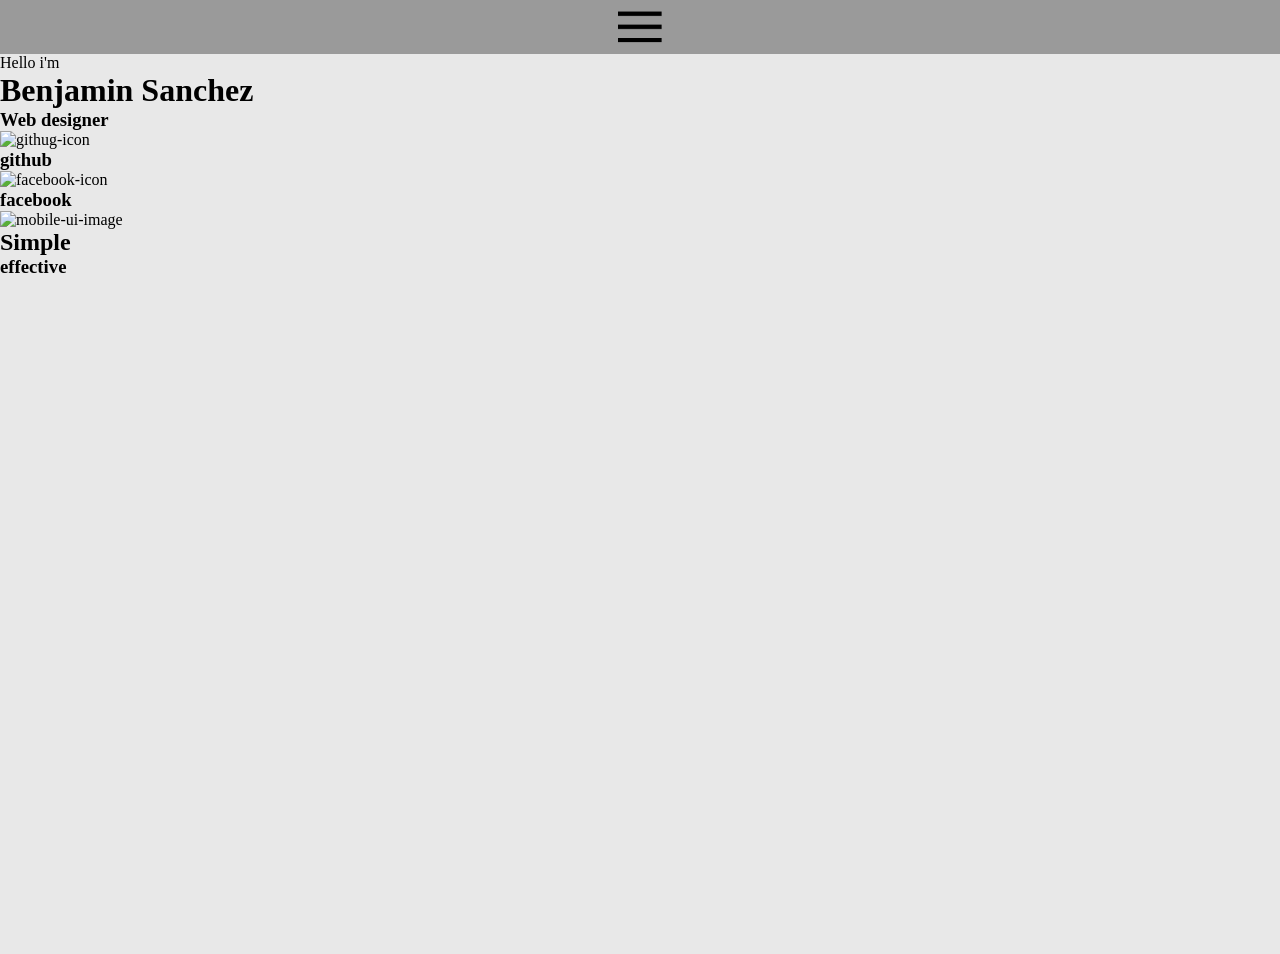
==== index.html @ 198c739f "Set up nav Set up header Added CSS page" ====
<!DOCTYPE html>

<html>
  <head>
    <title>Ben's Portfolio</title>
    <link rel="stylesheet" type="text/css" href="style.css">
  </head>

  <body>

    <!-- navigation -->
    <nav id='navbar'>
      <div id='nav-icon'>
        <img src='./icons/menu-icon.png' alt='menu-icon'/>
      </div>
    </nav>
    <!-- navigation -->

    <!-- header -->
    <header>
      <!-- Holds the header text -->
      <div>
        <p class='light-gray'>Hello i'm</p>
        <h1 class='light-gray'>Benjamin Sanchez</h1>
        <h3 class='black'>Web designer</h3>
      </div>

      <!-- holds the icons and subtext -->
      <div>
        <img alt='githug-icon'/>
        <h3 class='light-gray'>github</h3>

        <img alt='facebook-icon'/>
        <h3 class='light-gray'/>facebook</h3>
      </div>

      <!-- Holds the cell image, and text -->
      <div>
        <img alt='mobile-ui-image'/>
        <!-- subtext -->
        <div>
          <h2 class='dark'>
            Simple
          </h2>
          <h3 class='light-gray'>
            effective
          </h3>
        </div>
      </div>

      <!-- Blue Triangle-->
      <div class='blue-triangle'>
      </div>
    </header>
    <!-- header -->

  </body>
</html>
---- style.css ----
*{
  padding: 0;
  margin: 0;
}

body{
background-color: ##E8E8E8;
}

/* NAVBAR */
#navbar{
  height: 6vh;
  width: 100vw;
  display: flex;

  justify-content: space-around;
  align-items: center;

  background-color: rgba(112, 112, 112, .7);
}

#nav-icon{
  display: inline-block;
  height: 80%;
  padding: 0 5vw;
}

#nav-icon img{
  height: 100%;
}
/* NAVBAR */

/* HEADER */
header{
  height: 100vh;
  width: 100vw;
  background-color: #E8E8E8;
}
/* HEADER */
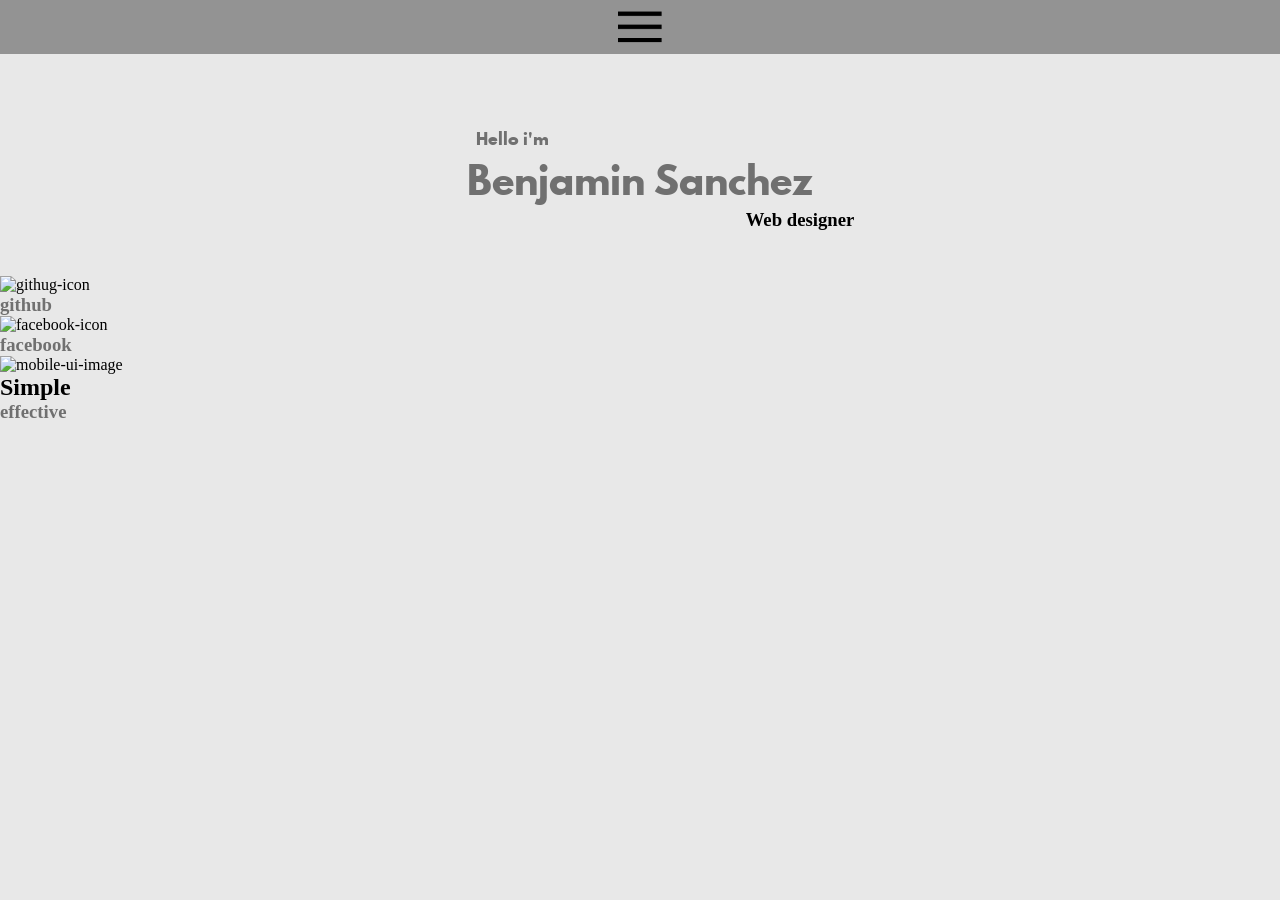
==== commit 2c85a38a: "Added Font -League Spartan" ====
--- a/index.html
+++ b/index.html
@@ -4,6 +4,8 @@
   <head>
     <title>Ben's Portfolio</title>
     <link rel="stylesheet" type="text/css" href="style.css">
+
+    <link >
   </head>
 
   <body>
@@ -20,8 +22,8 @@
     <header>
       <!-- Holds the header text -->
       <div>
-        <p class='light-gray'>Hello i'm</p>
-        <h1 class='light-gray'>Benjamin Sanchez</h1>
+        <p class='league light-gray'>Hello i'm</p>
+        <h1 class='league light-gray'>Benjamin Sanchez</h1>
         <h3 class='black'>Web designer</h3>
       </div>
 
--- a/style.css
+++ b/style.css
@@ -3,15 +3,36 @@
   margin: 0;
 }
 
+@font-face {
+    font-family: 'league_spartanbold';
+    src: url('fonts/league_spartan/leaguespartan-bold-webfont.woff2') format('woff2'),
+         url('leaguespartan-bold-webfont.woff') format('woff');
+    font-weight: normal;
+    font-style: normal;
+}
+
 body{
 background-color: ##E8E8E8;
+margin: 0;
+}
+
+/*fonts*/
+.league{
+  font-family: 'league_spartanbold';
+}
+
+/*color*/
+.light-gray{
+  color: #707070;
 }
 
 /* NAVBAR */
 #navbar{
   height: 6vh;
-  width: 100vw;
+  width: 100%;
   display: flex;
+
+  position: fixed;
 
   justify-content: space-around;
   align-items: center;
@@ -33,7 +54,30 @@
 /* HEADER */
 header{
   height: 100vh;
-  width: 100vw;
+  width: 100%;
   background-color: #E8E8E8;
 }
+
+  /* Header first section */
+header div:nth-child(1){
+  padding-top: 14vh;
+  padding-left: 2vw;
+  padding-right: 2vw;
+  text-align: center;
+
+  margin-bottom: 5vh;
+}
+
+header div:nth-child(1) h1{
+  font-size: 2.3rem;
+}
+
+header div:nth-child(1) p{
+  padding-right: 20vw;
+}
+
+header div:nth-child(1) h3{
+  padding-left: 25vw;
+}
+
 /* HEADER */
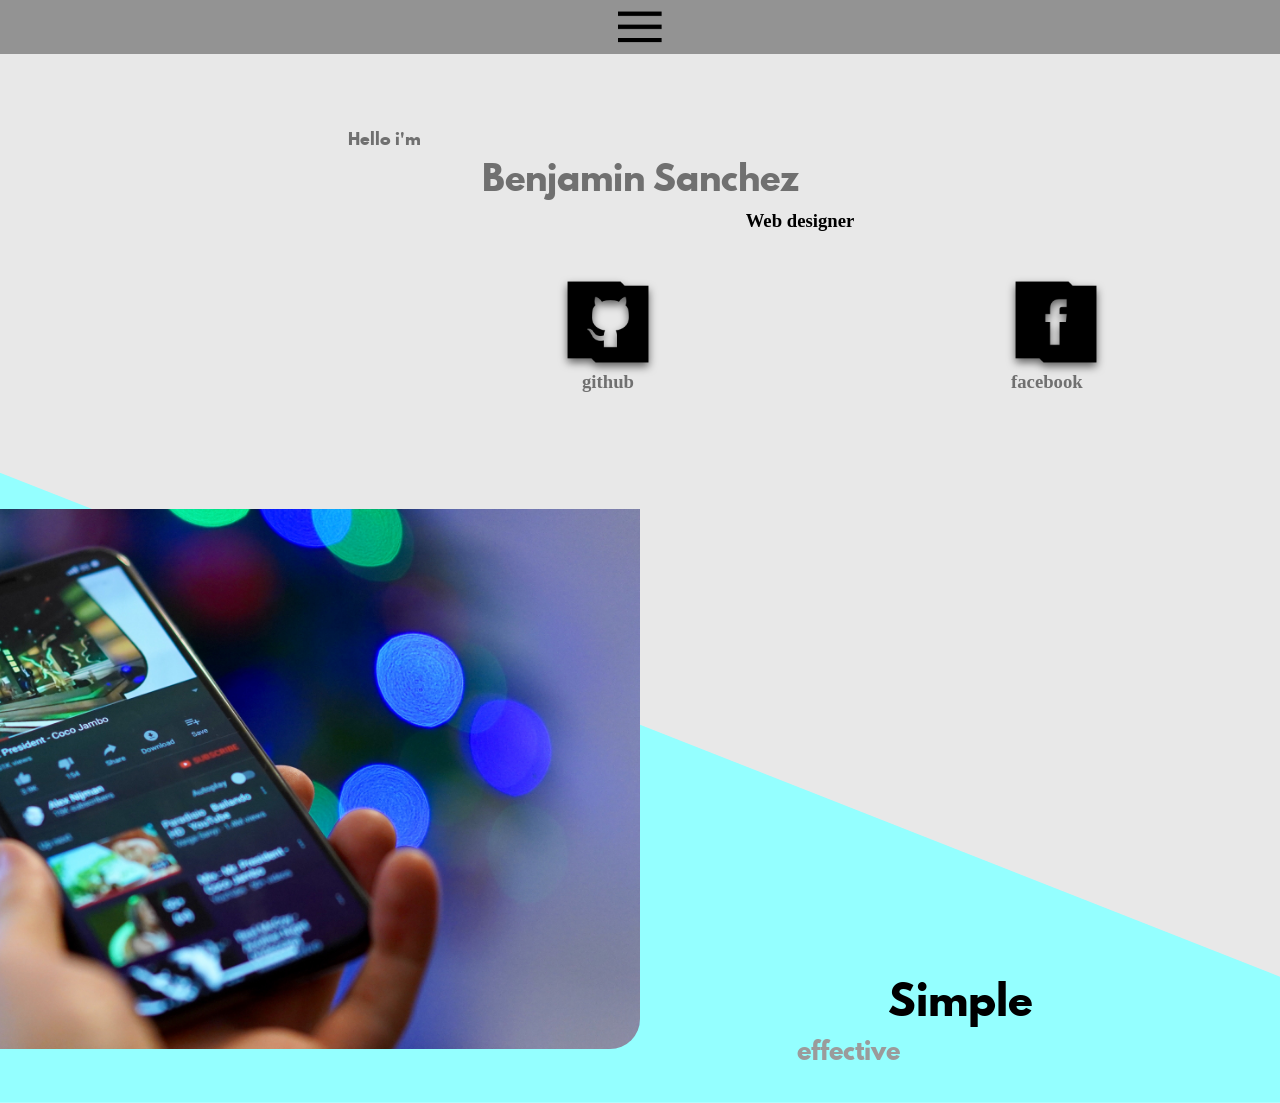
==== commit 2c71b63f: "Added icons Added image Finished first section" ====
--- a/index.html
+++ b/index.html
@@ -21,38 +21,46 @@
     <!-- header -->
     <header>
       <!-- Holds the header text -->
-      <div>
+      <div id='front-text'>
         <p class='league light-gray'>Hello i'm</p>
         <h1 class='league light-gray'>Benjamin Sanchez</h1>
         <h3 class='black'>Web designer</h3>
       </div>
 
       <!-- holds the icons and subtext -->
-      <div>
-        <img alt='githug-icon'/>
-        <h3 class='light-gray'>github</h3>
+      <div id='icon-container'>
+        <div class='icon github-icon'>
+          <img src='./icons/github-icon.png' alt='githug-icon'/>
+          <h3 class='light-gray'>github</h3>
+        </div>
 
-        <img alt='facebook-icon'/>
-        <h3 class='light-gray'/>facebook</h3>
+        <div class='icon'>
+          <img src='./icons/facebook-icon.png' alt='facebook-icon'/>
+          <h3 class='light-gray facebook-icon'/>facebook</h3>
+        </div>
       </div>
 
       <!-- Holds the cell image, and text -->
-      <div>
-        <img alt='mobile-ui-image'/>
+      <div id='header-image-text'>
+        <!-- Blue Triangle-->
+        <div class='blue-triangle'></div>
+
+        <div id='header-image-container'>
+          <img id='header-image'src='./images/mobile-ui-image.jpg' alt='mobile-ui-image'/>
+        </div>
         <!-- subtext -->
-        <div>
-          <h2 class='dark'>
+        <div id='header-text-container'>
+          <h2 class='league dark'>
             Simple
           </h2>
-          <h3 class='light-gray'>
+          <h3 class='league light-gray'>
             effective
           </h3>
         </div>
+
+
       </div>
 
-      <!-- Blue Triangle-->
-      <div class='blue-triangle'>
-      </div>
     </header>
     <!-- header -->
 
--- a/style.css
+++ b/style.css
@@ -59,7 +59,7 @@
 }
 
   /* Header first section */
-header div:nth-child(1){
+  #front-text{
   padding-top: 14vh;
   padding-left: 2vw;
   padding-right: 2vw;
@@ -68,16 +68,97 @@
   margin-bottom: 5vh;
 }
 
-header div:nth-child(1) h1{
-  font-size: 2.3rem;
+#front-text h1{
+  font-size: 2.1rem;
+  margin-bottom: 0.2em;
 }
 
-header div:nth-child(1) p{
-  padding-right: 20vw;
+#front-text p{
+  padding-right: 40vw;
 }
 
-header div:nth-child(1) h3{
+#front-text h3{
   padding-left: 25vw;
 }
 
+  /*Icons and icon-subtext*/
+#icon-container{
+  display: flex;
+  flex-wrap: wrap;
+
+  flex-direction: row;
+  justify-content: space-around;
+
+  margin-bottom: 5em;
+}
+
+#icon-container img{
+  height: 10vh;
+}
+
+.icon{
+  text-align: center;
+}
+
+.icon img{
+  -webkit-filter: drop-shadow(0px 4px 4px rgba(0,0,0,0.6));
+  filter:         drop-shadow(0px 4px 4px rgba(0,0,0,0.6));
+}
+
+.github-icon{
+  padding-left: 30%;
+}
+
+.facebook-icon{
+  padding-right: 30%;
+}
+
+  /*Mobile UI image*/
+#header-image-text{
+  background-color: #E8E8E8;
+  display: flex;
+}
+#header-image-container{
+  width: 50%; /*Shares width with text*/
+  height: 60vh;
+  overflow: hidden;
+
+  margin-bottom: 4vh;
+  z-index: 0;
+  border-radius: 0px 0px 30px 0px;
+}
+
+#header-image{
+  transform: translate(-40%, 25%) scale(1.6);
+  height: 100%;
+}
+
+#header-text-container{
+  margin-top: 55vh;
+  width: 50%; /*Shares width with image*/
+  text-align: center;
+  font-size: 1.7em;
+  z-index: 0;
+}
+
+#header-text-container h3{
+  font-size: 0.9em;
+  color: #9B9B9B;
+  padding-right: 35%;
+}
+
+#header-image-container{
+  margin-top: 4vh;
+}
+
+.blue-triangle{
+  position: absolute;
+  content:'';
+  width: 100%;
+  height: 70vh;
+  background-color: #94FFFF;
+
+  clip-path: polygon(0 0%, 100% 80%, 100% 100%, 0 100%);
+}
+
 /* HEADER */
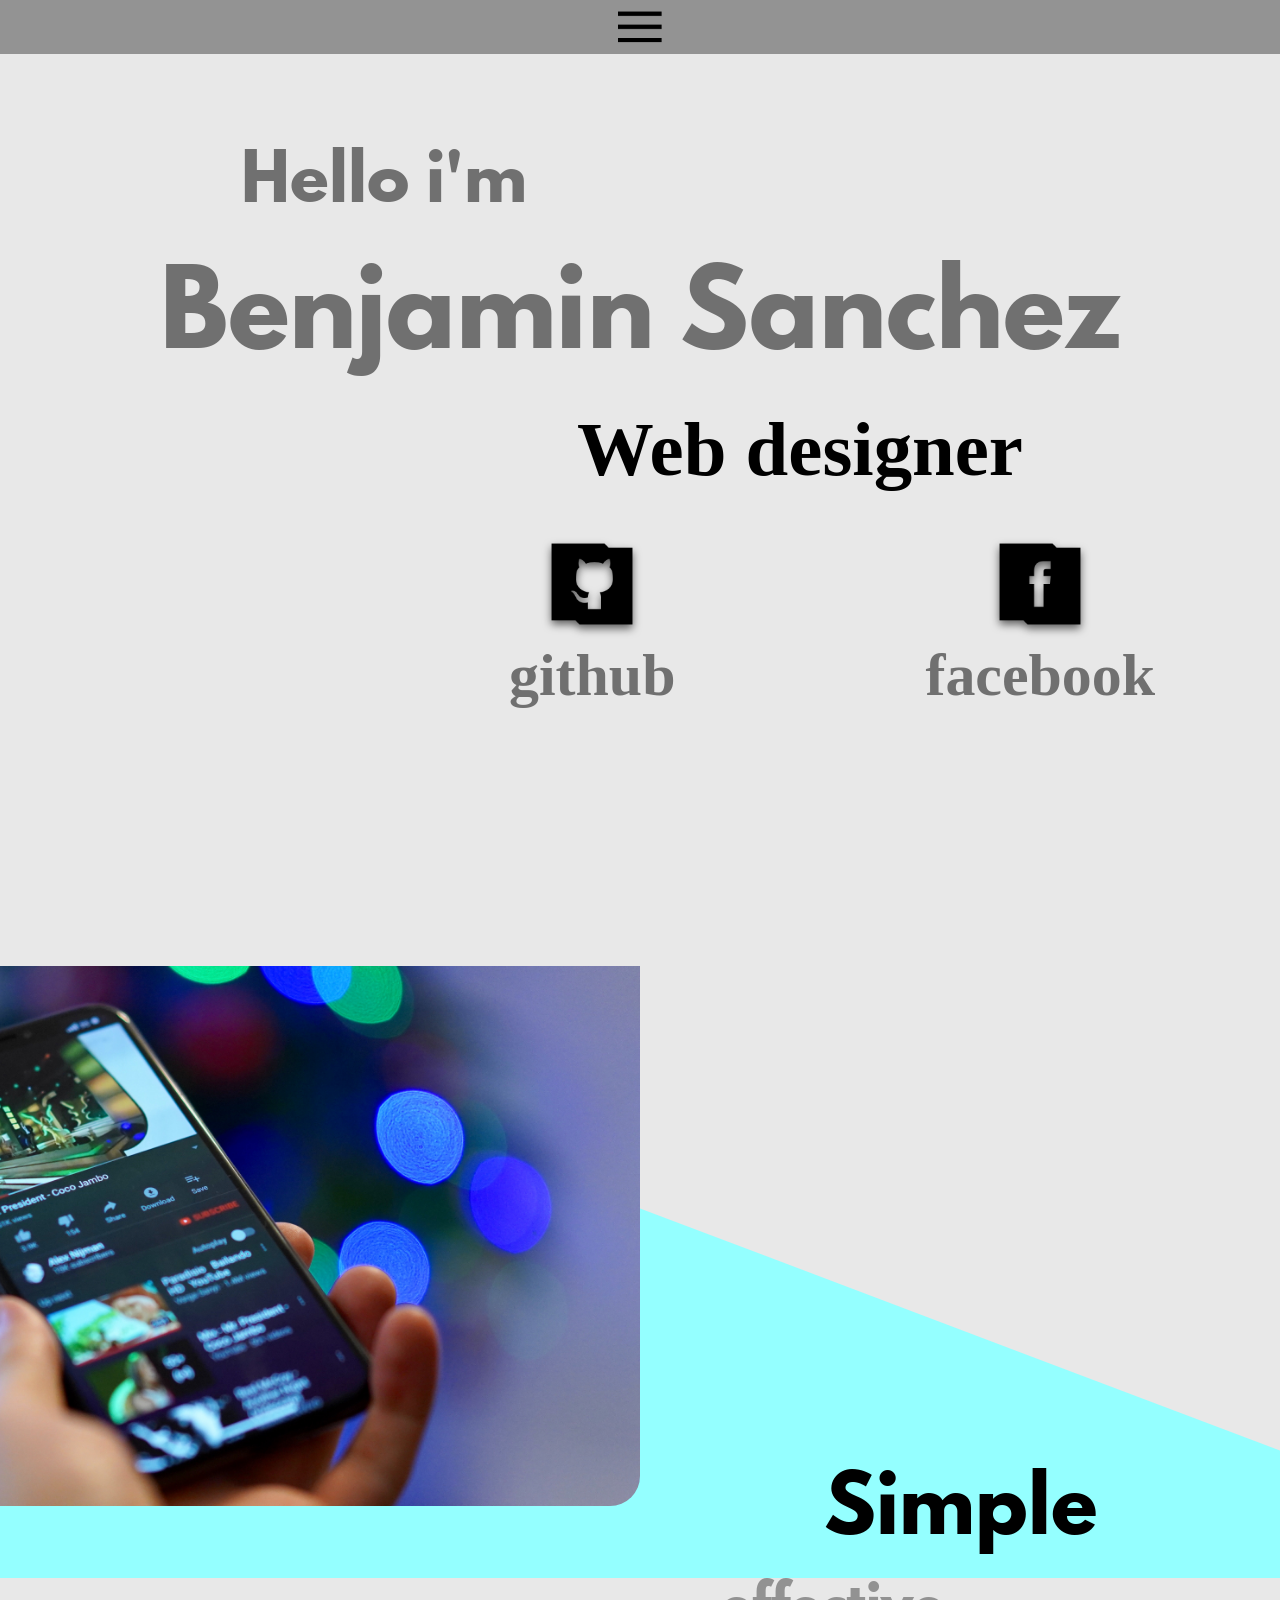
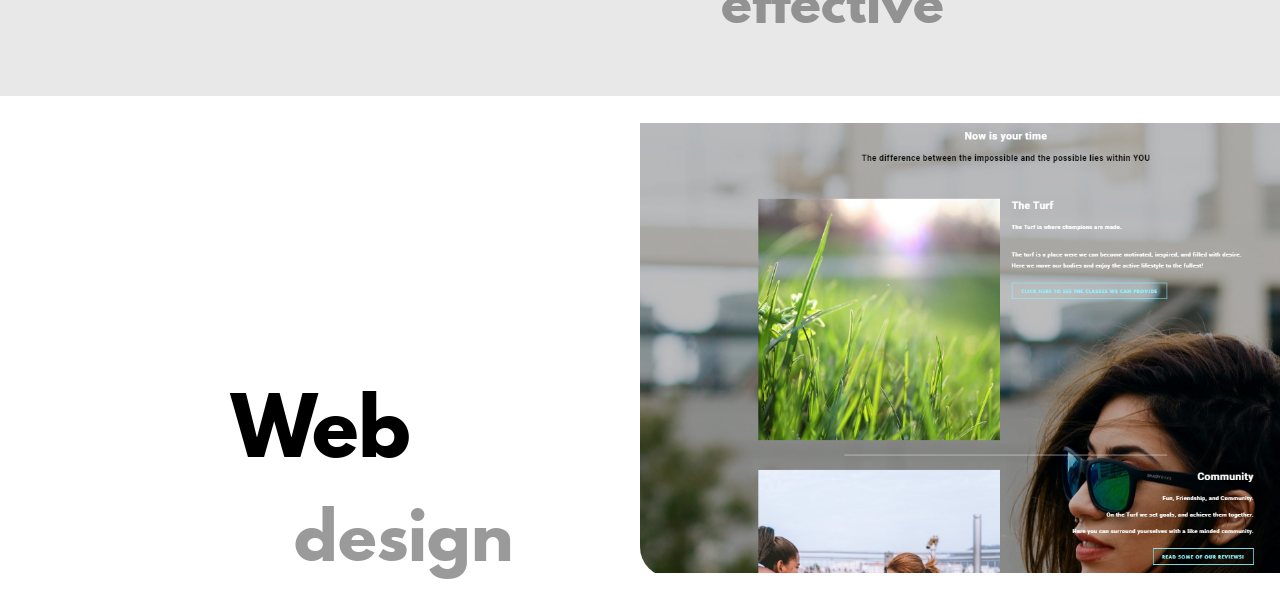
==== commit a65ab4d8: "Finished Second Section Made text more responsive added another image" ====
--- a/index.html
+++ b/index.html
@@ -64,5 +64,20 @@
     </header>
     <!-- header -->
 
+    <section id='second-section'>
+      <div id='second-img-container' >
+        <img src='./images/square-image.png' alt='squarespace-img'>
+      </div>
+
+      <div id='second-section-text-container'>
+        <h2 class='league dark'>
+          Web
+        </h2>
+        <h3 class='league light-gray'>
+          design
+        </h3>
+      </div>
+    </section>
+
   </body>
 </html>
--- a/style.css
+++ b/style.css
@@ -53,7 +53,7 @@
 
 /* HEADER */
 header{
-  height: 100vh;
+  height: 100%;
   width: 100%;
   background-color: #E8E8E8;
 }
@@ -69,15 +69,17 @@
 }
 
 #front-text h1{
-  font-size: 2.1rem;
+  font-size: 8vw;
   margin-bottom: 0.2em;
 }
 
 #front-text p{
+  font-size: 5vw;
   padding-right: 40vw;
 }
 
 #front-text h3{
+  font-size: 6vw;
   padding-left: 25vw;
 }
 
@@ -90,6 +92,8 @@
   justify-content: space-around;
 
   margin-bottom: 5em;
+
+  font-size: 4vw;
 }
 
 #icon-container img{
@@ -117,6 +121,8 @@
 #header-image-text{
   background-color: #E8E8E8;
   display: flex;
+  height: 100%;
+  padding-bottom: 6vh;
 }
 #header-image-container{
   width: 50%; /*Shares width with text*/
@@ -134,31 +140,73 @@
 }
 
 #header-text-container{
-  margin-top: 55vh;
+  margin-top: 53vh;
   width: 50%; /*Shares width with image*/
   text-align: center;
-  font-size: 1.7em;
+  font-size: 4vw;
   z-index: 0;
 }
 
 #header-text-container h3{
-  font-size: 0.9em;
-  color: #9B9B9B;
-  padding-right: 35%;
-}
-
-#header-image-container{
-  margin-top: 4vh;
+  font-size: 4vw;
+  color: rgba(100, 100, 100, 0.65);
+  padding-right: 40%;
 }
 
 .blue-triangle{
   position: absolute;
   content:'';
   width: 100%;
-  height: 70vh;
+  height: 68vh;
   background-color: #94FFFF;
 
-  clip-path: polygon(0 0%, 100% 80%, 100% 100%, 0 100%);
+  clip-path: polygon(0 0%, 100% calc(100% - 10vw), 100% 100%, 0 100%);
 }
 
 /* HEADER */
+
+/*SECOND SECTION*/
+
+#second-section{
+  display: flex;
+  background-color: white;
+  flex-direction: row-reverse;
+  justify-content: space-between;
+
+  height: 100%;
+}
+
+#second-img-container{
+  width: 50vw;
+  overflow: hidden;
+  border-radius: 0px 0px 0px 30px;
+
+  margin-top: 3vh;
+  margin-bottom: 3vh;
+}
+
+#second-img-container img{
+  height: 50vh;
+
+  transform: translate(calc( -55% + 30vw), 0%);
+}
+
+/* text container */
+#second-section-text-container{
+  text-align: center;
+  padding-top: 30vh;
+}
+
+#second-section-text-container h2{
+  padding-left: 10vw;
+    font-size: 6vw;
+}
+
+#second-section-text-container h3{
+  padding-left: 23vw;
+  font-size: 5vw;
+  color: rgba(100,100,100,0.65);
+}
+
+
+/*SECOND SECTION*/
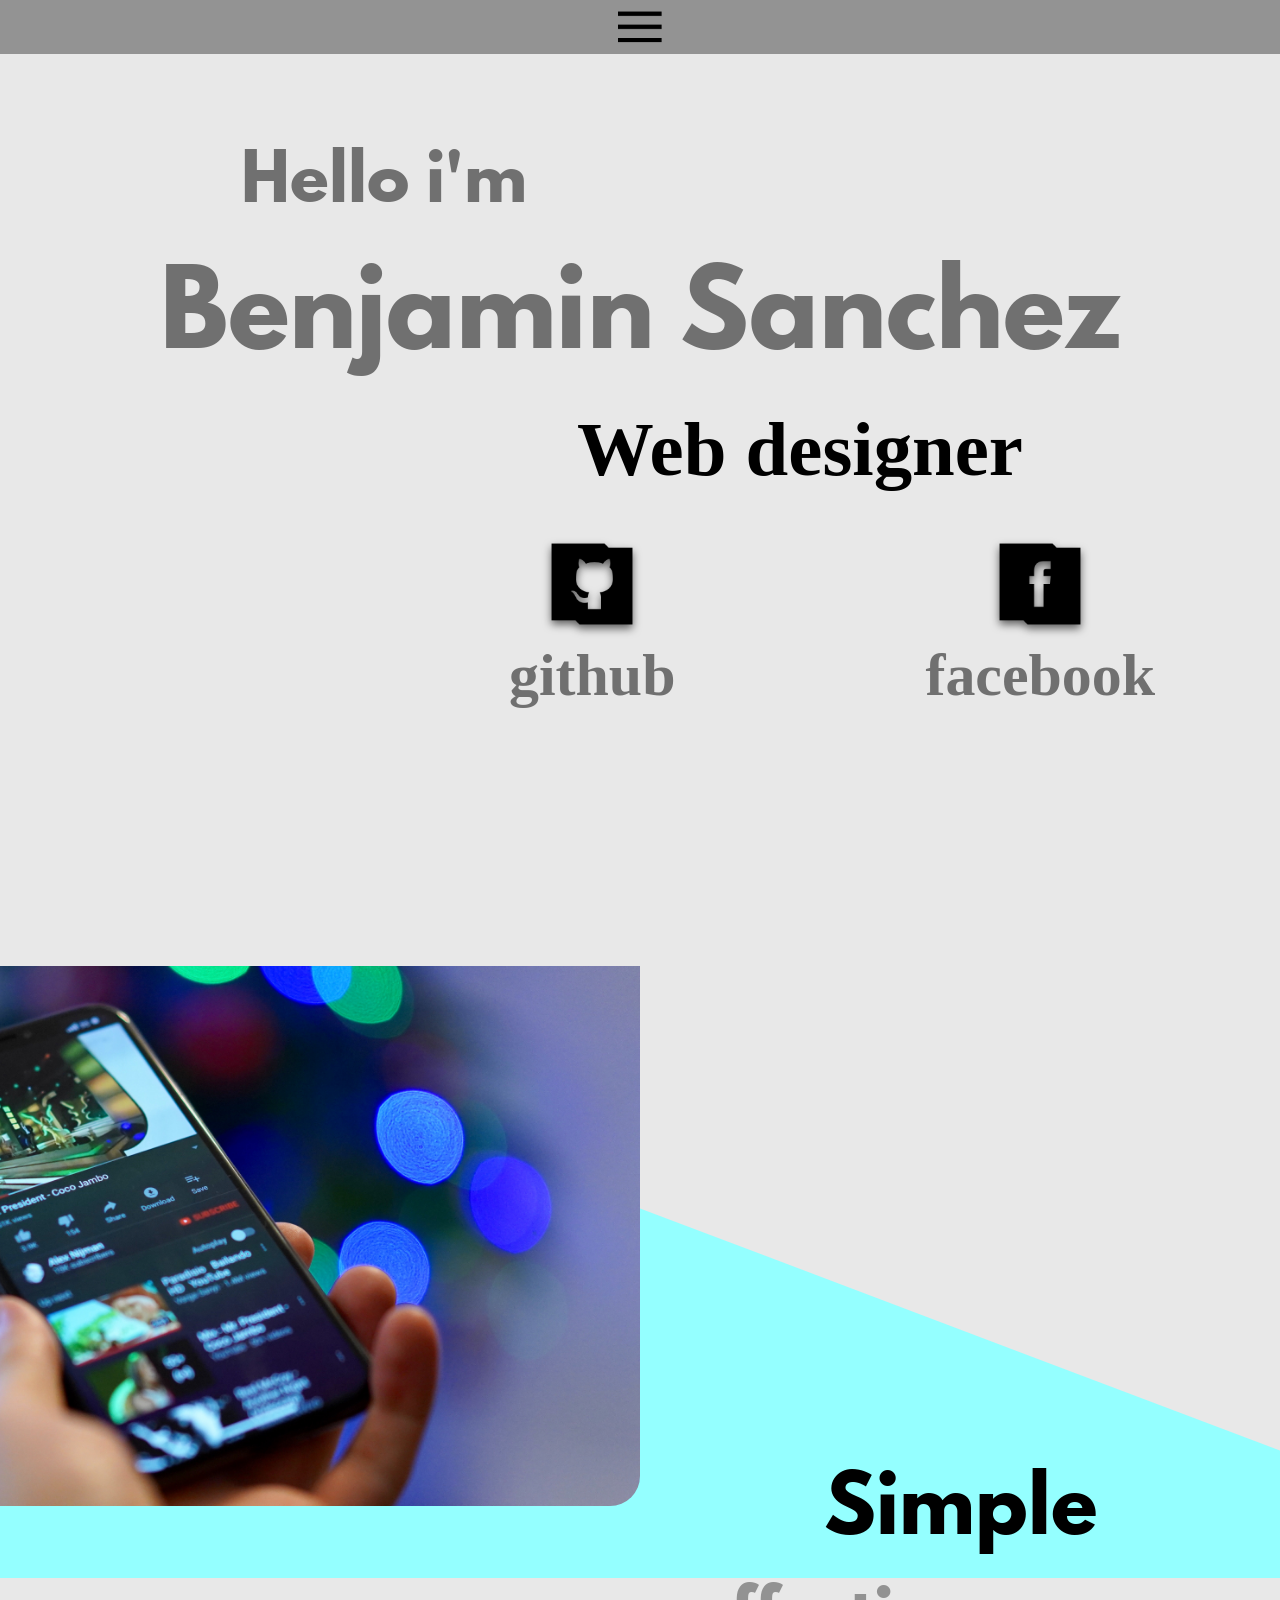
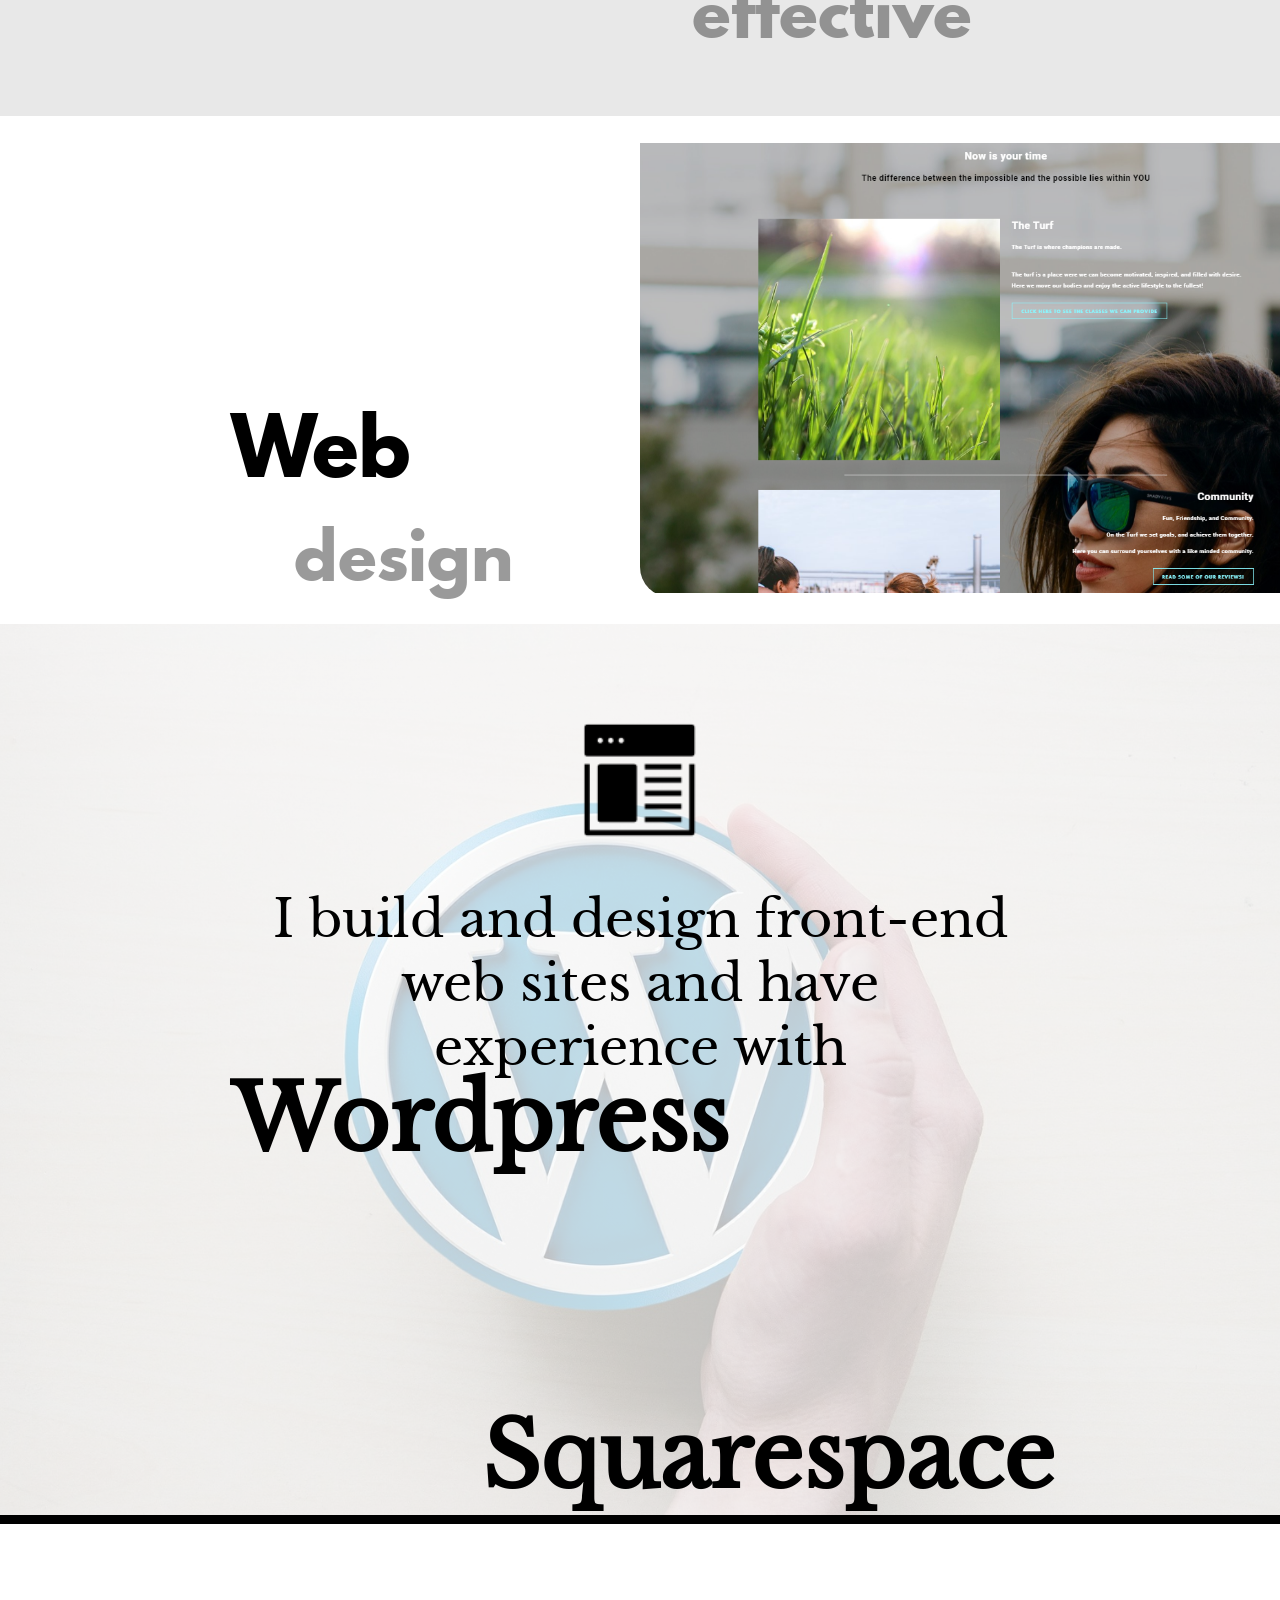
==== commit c80eb921: "Finished the 3rd section -added an icon" ====
--- a/index.html
+++ b/index.html
@@ -79,5 +79,22 @@
       </div>
     </section>
 
+    <section id='exp-section'>
+      <div id='exp-img-text'>
+        <img src='./icons/webpage-icon.png'alt='webpage-icon'/>
+        <p class='libre'>I build and design front-end web sites and have experience with</p>
+      </div>
+
+      <div id='exp-wordpress-squarespace'>
+        <h2 class='libre'>
+          Wordpress
+        </h2>
+
+        <h2 class='libre'>
+          Squarespace
+        </h2>
+      </div>
+    </section>
+
   </body>
 </html>
--- a/style.css
+++ b/style.css
@@ -11,6 +11,15 @@
     font-style: normal;
 }
 
+@font-face {
+    font-family: 'libre_baskervilleregular';
+    src: url('fonts/libre_baskerville/librebaskerville-regular-webfont.woff2') format('woff2'),
+         url('fonts/libre_baskerville/librebaskerville-regular-webfont.woff') format('woff');
+    font-weight: normal;
+    font-style: normal;
+
+}
+
 body{
 background-color: ##E8E8E8;
 margin: 0;
@@ -19,6 +28,10 @@
 /*fonts*/
 .league{
   font-family: 'league_spartanbold';
+}
+
+.libre{
+  font-family: 'libre_baskervilleregular';
 }
 
 /*color*/
@@ -148,7 +161,7 @@
 }
 
 #header-text-container h3{
-  font-size: 4vw;
+  font-size: 5vw;
   color: rgba(100, 100, 100, 0.65);
   padding-right: 40%;
 }
@@ -210,3 +223,57 @@
 
 
 /*SECOND SECTION*/
+
+/*THIRD SECTION*/
+
+#exp-section{
+  background: linear-gradient(
+    rgba(255, 255, 255, 0.75),
+    rgba(255, 255, 255, 0.75)
+    ), url('./images/wordpress-image.jpg');
+    background-position: 46% 50%;
+    background-size: 180vh;
+    background-repeat: no-repeat;
+
+    border-bottom: 1vh solid black;
+
+    display: flex;
+    flex-direction: column;
+    align-items: center;
+    justify-content: space-around;
+    text-align: center;
+    height: 99vh;
+}
+
+#exp-img-text{
+  margin-top: 10vh;
+  width: 60vw;
+}
+
+#exp-img-text img{
+  height: 40%;
+}
+
+#exp-img-text p{
+  margin-top: 4vh;
+  font-size: 4vw;
+}
+
+#exp-wordpress-squarespace{
+  margin-top: 2vh;
+}
+
+#exp-wordpress-squarespace h2:nth-child(1){
+  margin-top: 0vh;
+  padding-right: 25vw;
+  font-size: 7vw;
+}
+
+#exp-wordpress-squarespace h2:nth-child(2){
+  margin-top: 25vh;
+  margin-bottom: 12vh;
+  padding-left: 20vw;
+  font-size: 7vw;
+}
+
+/*THIRD SECTION*/
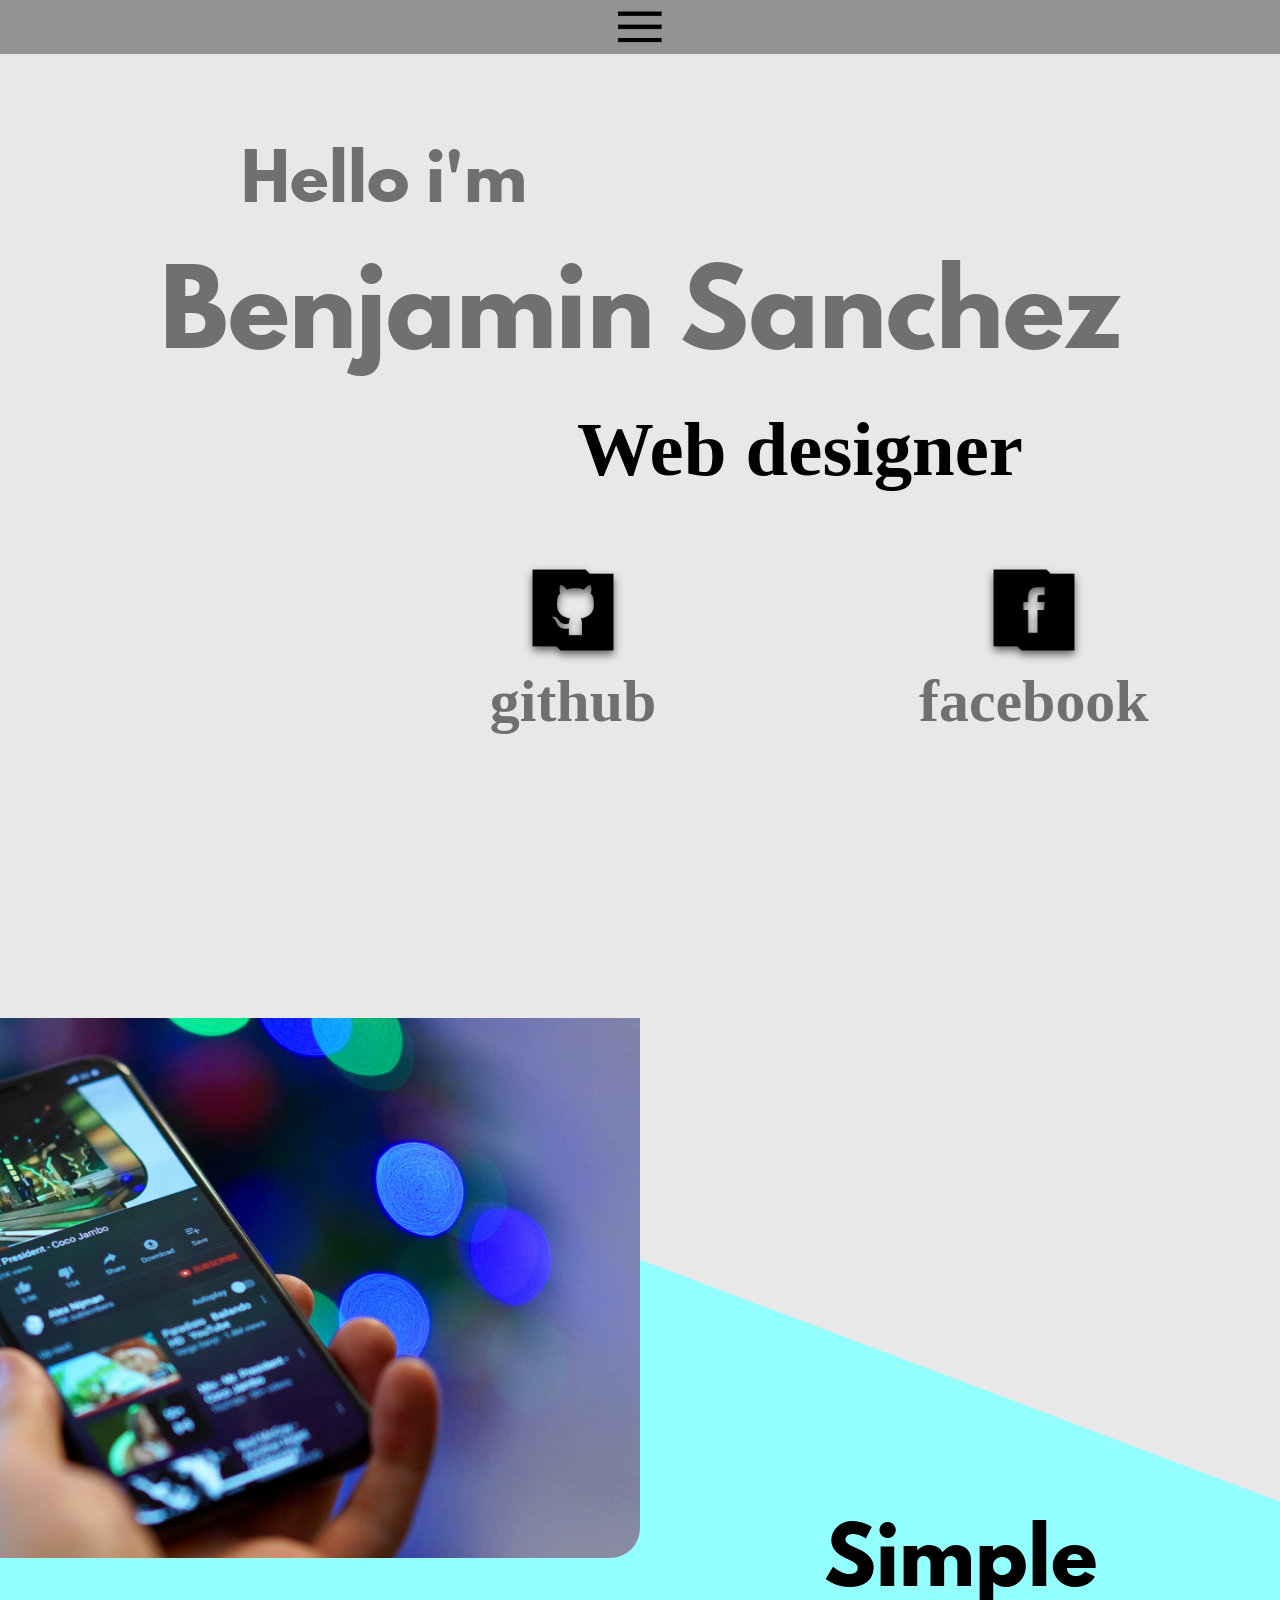
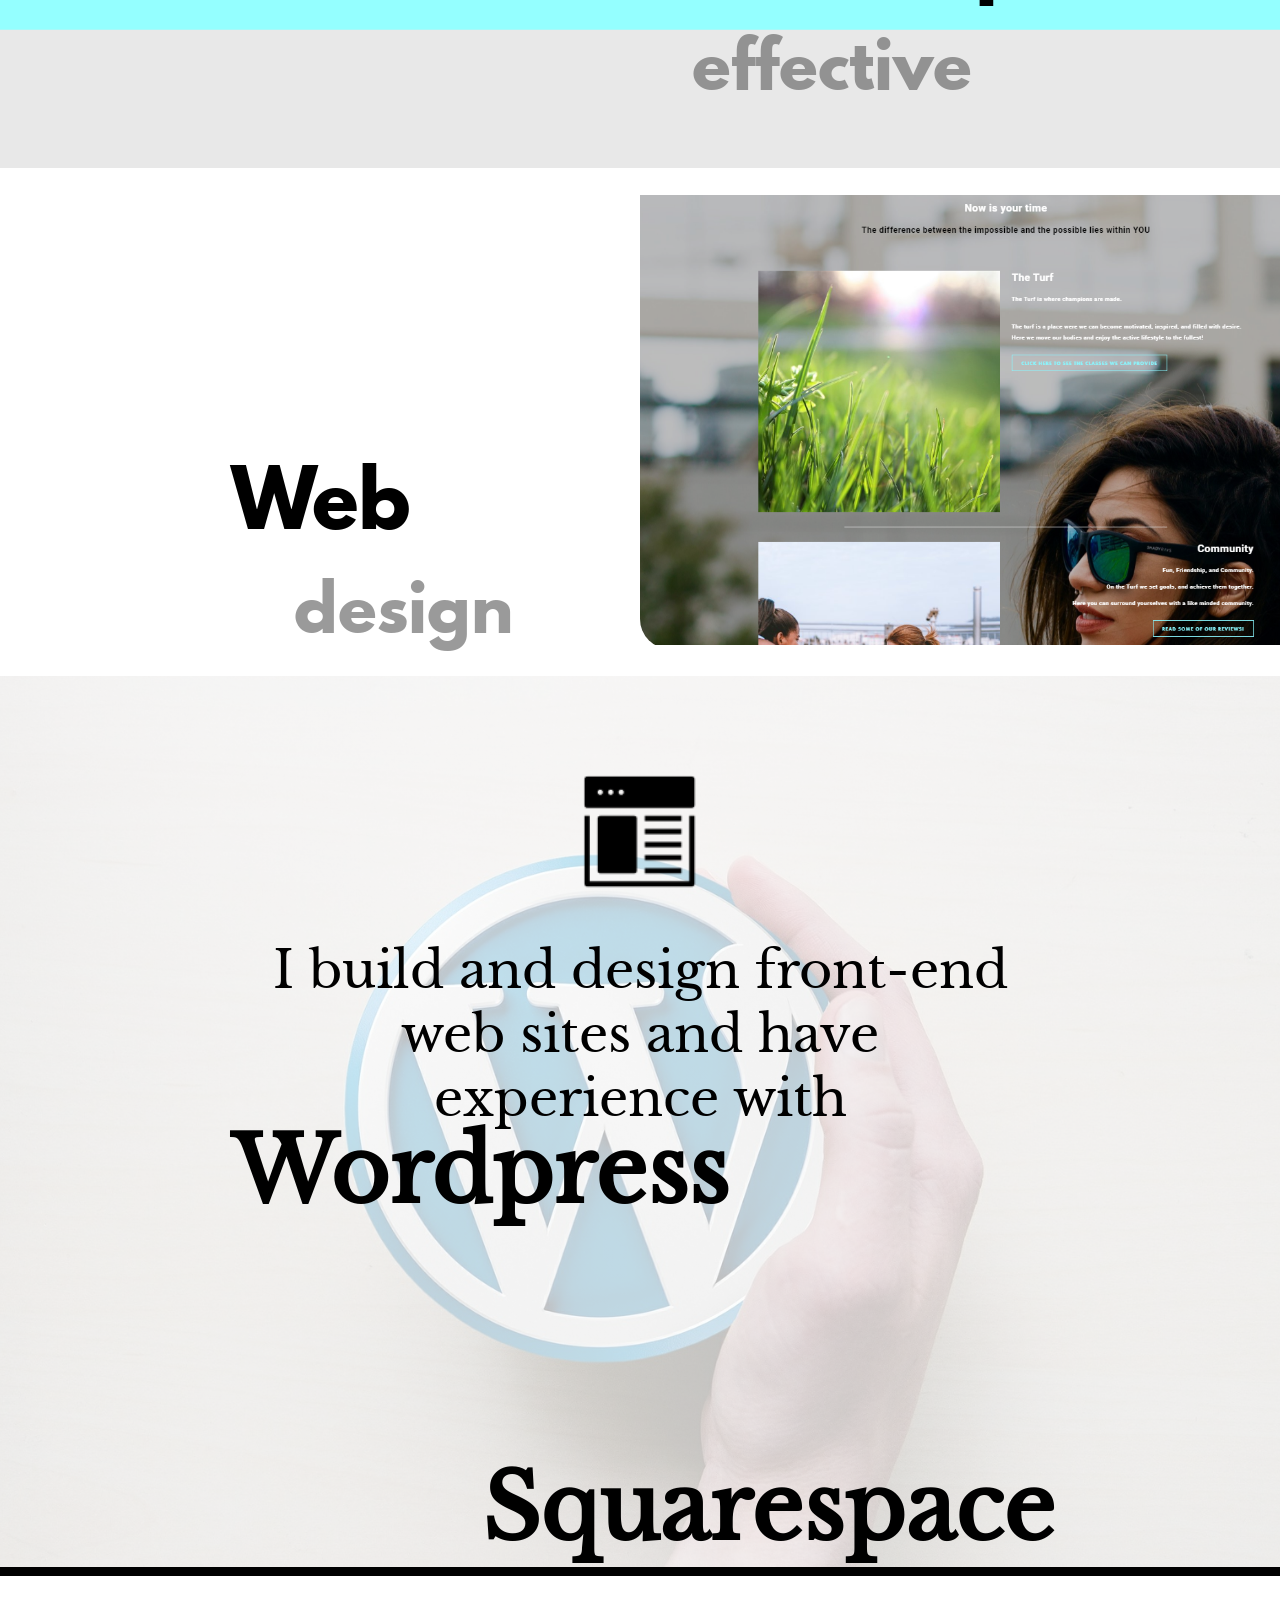
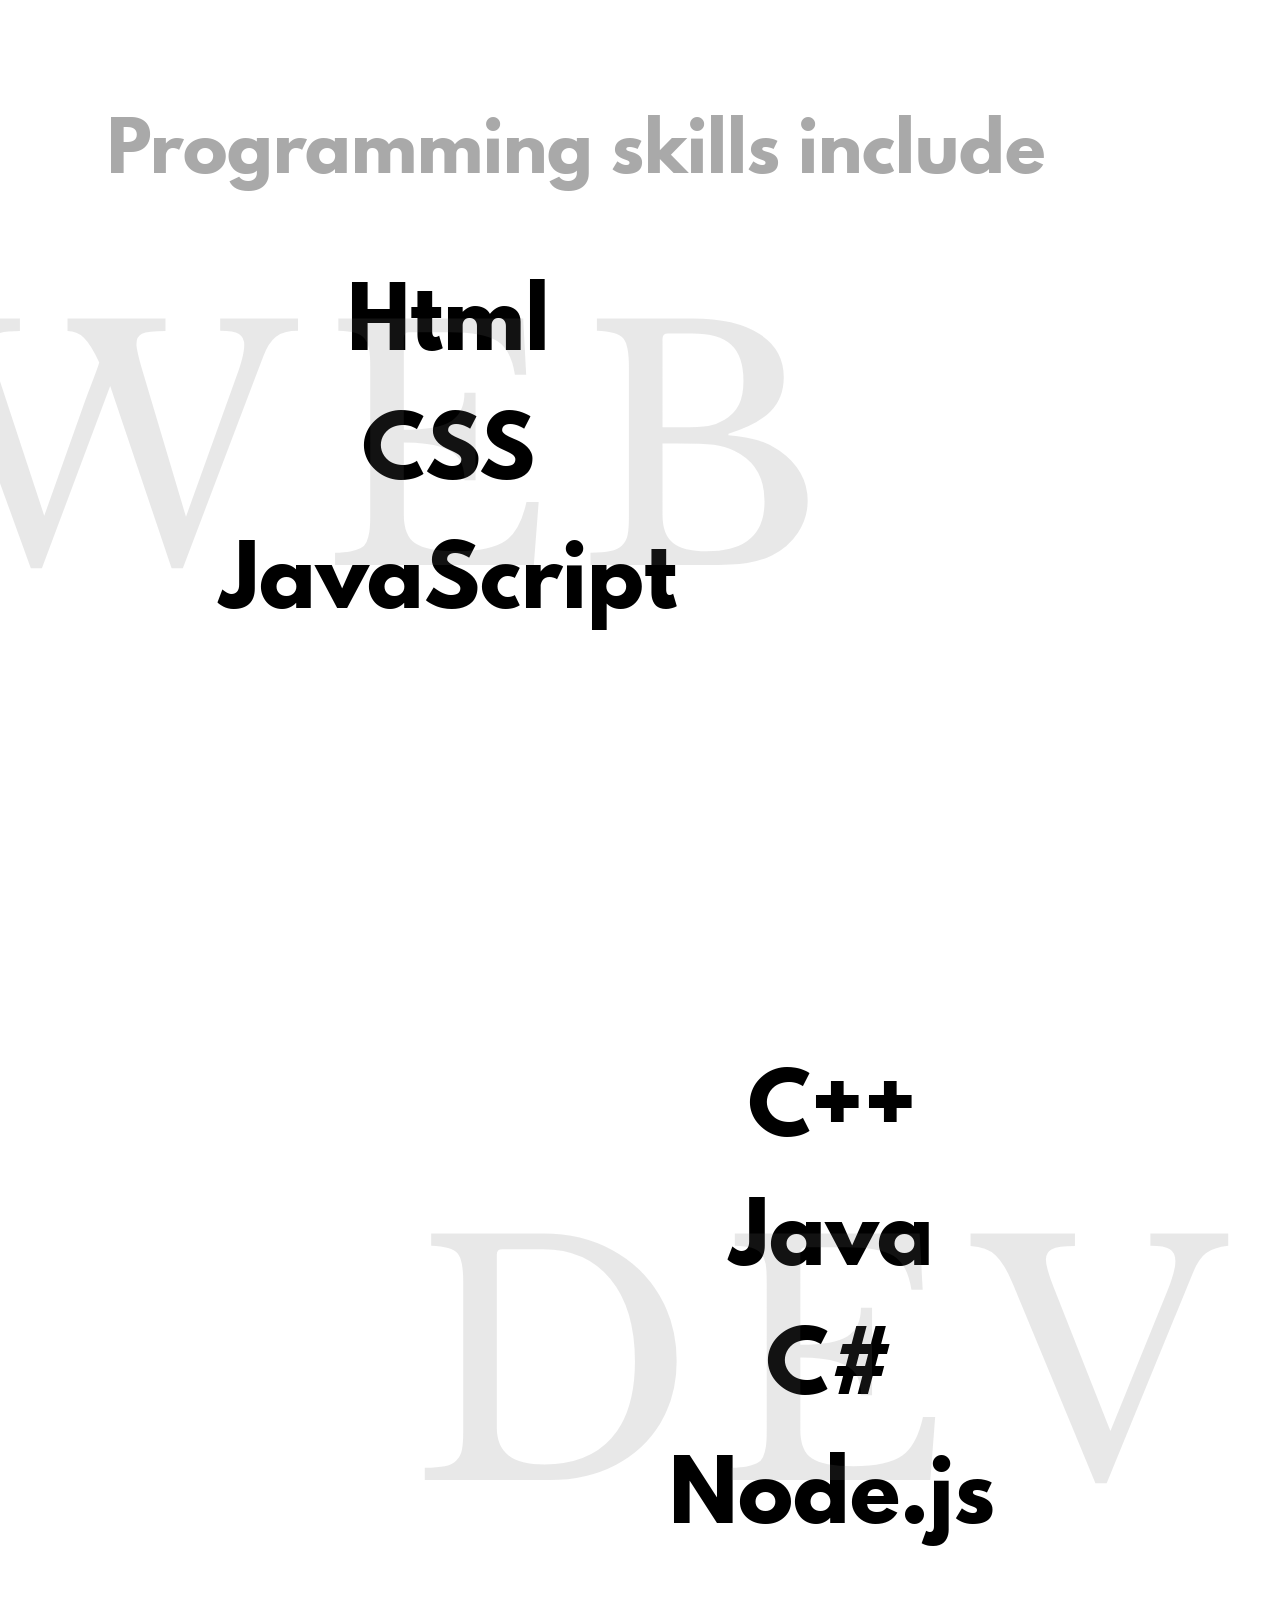
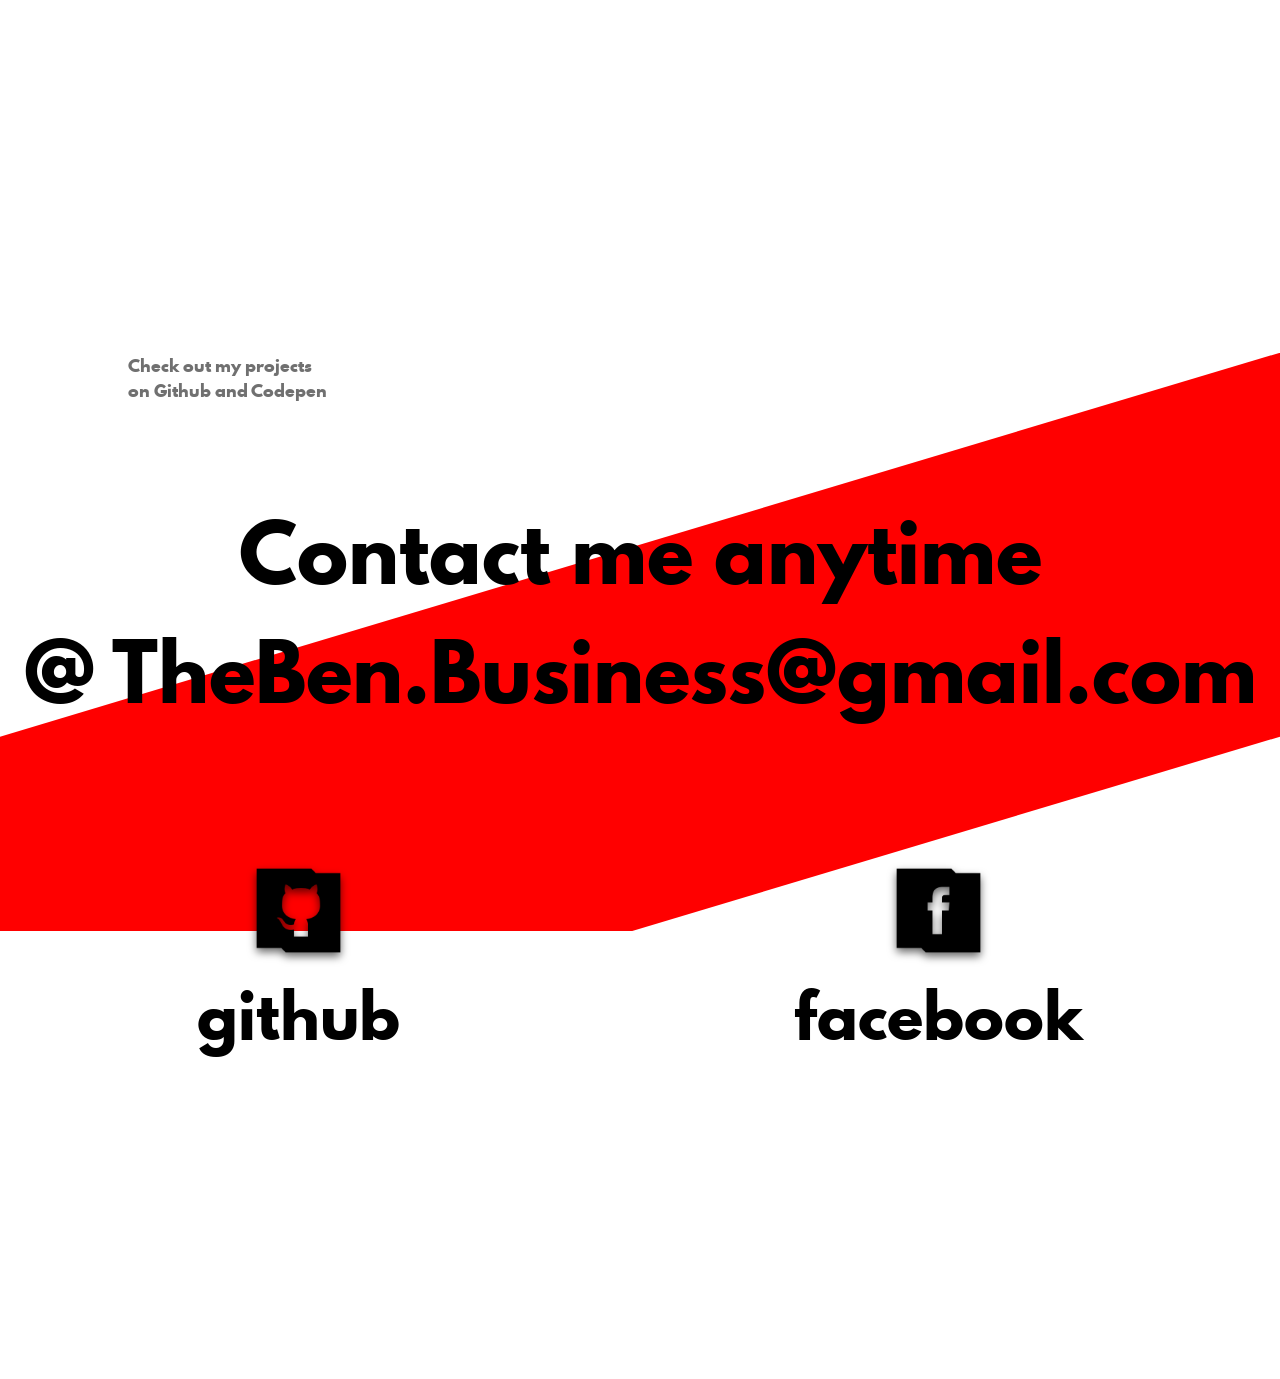
==== commit b223994d: "Finished footer section" ====
--- a/index.html
+++ b/index.html
@@ -96,5 +96,64 @@
       </div>
     </section>
 
+    <!-- FOOTER SECTION !-->
+
+    <section id='footer'>
+
+      <div id='footer-div1'>
+
+
+        <div id='footer-header-text'>
+          <h2 class='league light-gray'>Programming skills include</h2>
+        </div>
+
+        <div id='web-exp'>
+          <h2 class='league'>Html</h2>
+          <h2 class='league'>CSS</h2>
+          <h2 class='league'>JavaScript</h2>
+        </div>
+        <!-- Use ::after to display WEB -->
+
+        <div id='dev-exp'>
+          <h2 class='league'>C++</h2>
+          <h2 class='league'>Java</h2>
+          <h2 class='league'>C#</h2>
+          <h2 class='league'>Node.js</h2>
+        </div>
+        <!-- Use ::after to display DEV -->
+
+      </div>
+
+      <!-- Second div -->
+
+      <div id='div2'>
+        <div class='light-gray league' id='checkout'>
+          <p>Check out my projects</br> on Github and Codepen</p>
+        </div>
+
+        <div class='league' id='contact'>
+          <h2>Contact me anytime </br>@ TheBen.Business@gmail.com</h2>
+        </div>
+        <!-- Red Banner here -->
+        <div class='icon-container' id='footer'>
+          <div class='icon footer-icon'>
+            <img src='./icons/github-icon.png'alt='github-icon'/>
+            <h3 class='league'>github</h3>
+          </div>
+
+          <div class='icon footer-icon'>
+            <img src='./icons/facebook-icon.png' alt='facebook-icon'/>
+            <h3 class='league'>facebook</h3>
+          </div>
+        </div>
+
+
+      </div>
+
+
+    </section>
+
+    <!-- FOOTER SECTION !-->
+
   </body>
 </html>
--- a/style.css
+++ b/style.css
@@ -115,6 +115,7 @@
 
 .icon{
   text-align: center;
+  padding: 2vw;
 }
 
 .icon img{
@@ -277,3 +278,116 @@
 }
 
 /*THIRD SECTION*/
+
+/* FOOTER SECTION */
+
+#footer-div1{
+  display: flex;
+  flex-direction: column;
+  justify-content: center;
+  align-items: center;
+  text-align: center;
+}
+
+#footer-header-text{
+  margin-top: 1vh;
+  margin-bottom: 6vh;
+  margin-right: 10vw;
+  font-size: 3.5vw;
+}
+
+#footer-header-text h2{
+
+  opacity: 0.6;
+}
+
+#web-exp, #dev-exp{
+  font-size: 4.3vw;
+}
+
+#web-exp{
+  margin-right: 30vw;
+}
+
+#web-exp::after{
+  content:'WEB';
+  font-family: 'libre_baskervilleregular';
+  position: relative;
+  top: -30vw;
+  left: -5vw;
+  letter-spacing: 2.0vw;
+  color: rgba(112,112,112, 0.16);
+
+  font-size: 25vw;
+}
+
+#dev-exp{
+  margin-left: 30vw;
+}
+
+#dev-exp::after{
+  content:'DEV';
+  font-family: 'libre_baskervilleregular';
+  position: relative;
+  top: -30vw;
+  letter-spacing: 2.0vw;
+  color: rgba(112,112,112, 0.16);
+
+  font-size: 25vw;
+}
+
+  /*FOOTER SECTION*/
+#div2{
+display: flex;
+flex-direction: column;
+height: 100%;
+}
+
+#div2::after{
+  content:'';
+  position: absolute;
+  display: inline-block;
+  background-color: red;
+  height: calc(50vh + 10vw);
+  z-index: -1;
+  width: 100%;
+  overflow: hidden;
+  clip-path: polygon(0 30vw, 100% 0, 100% 30vw, 0 60vw);
+}
+
+.icon-container{
+  display: flex;
+  flex-wrap: wrap;
+
+  flex-direction: row;
+  justify-content: space-around;
+
+  margin-bottom: 5em;
+
+  font-size: 4vw;
+}
+
+#checkout{
+  margin-left: 10vw;
+  text-align: left;
+}
+
+#contact{
+  margin-top: 10vh;
+  text-align: center;
+
+  font-size: 4vw;
+}
+
+#footer{
+  text-align: center;
+  margin-top: 12vh;
+}
+
+.icon-container img{
+  height: 40%;
+}
+
+
+
+/* FOOTER SECTION */
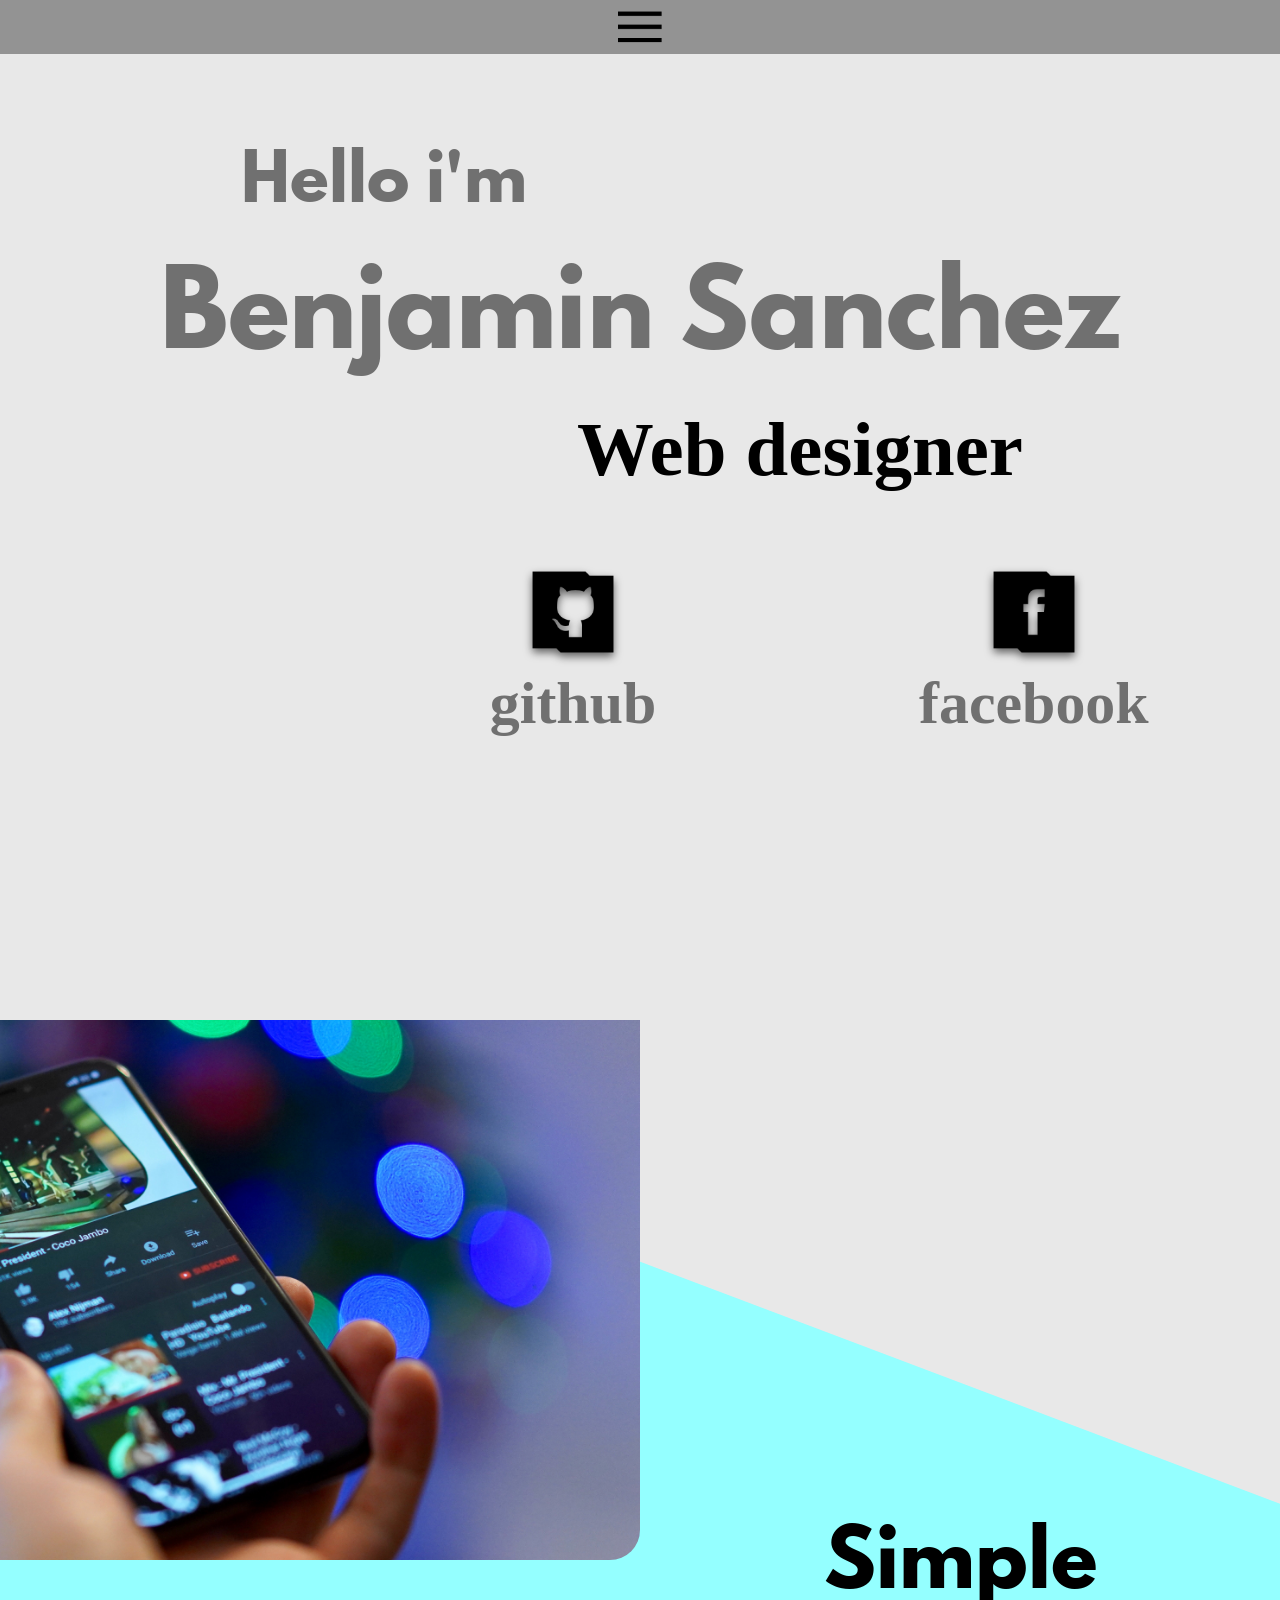
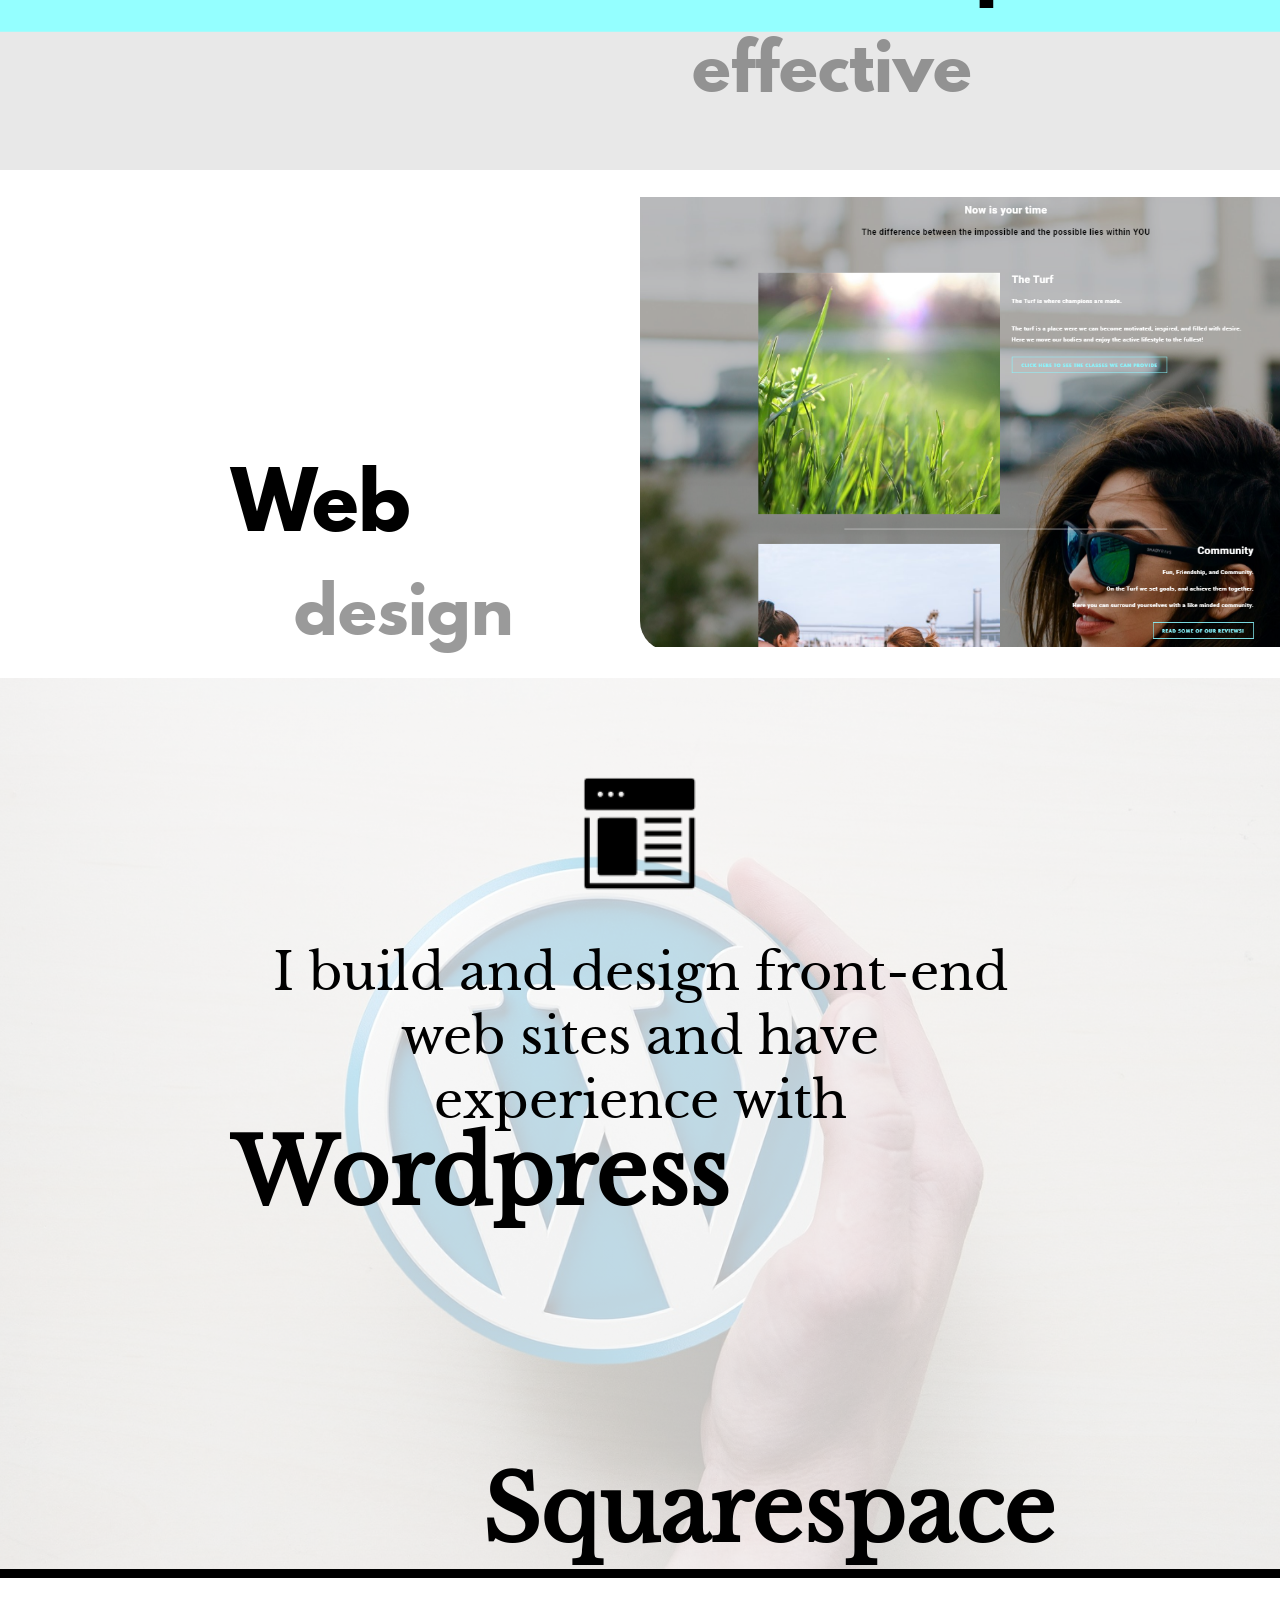
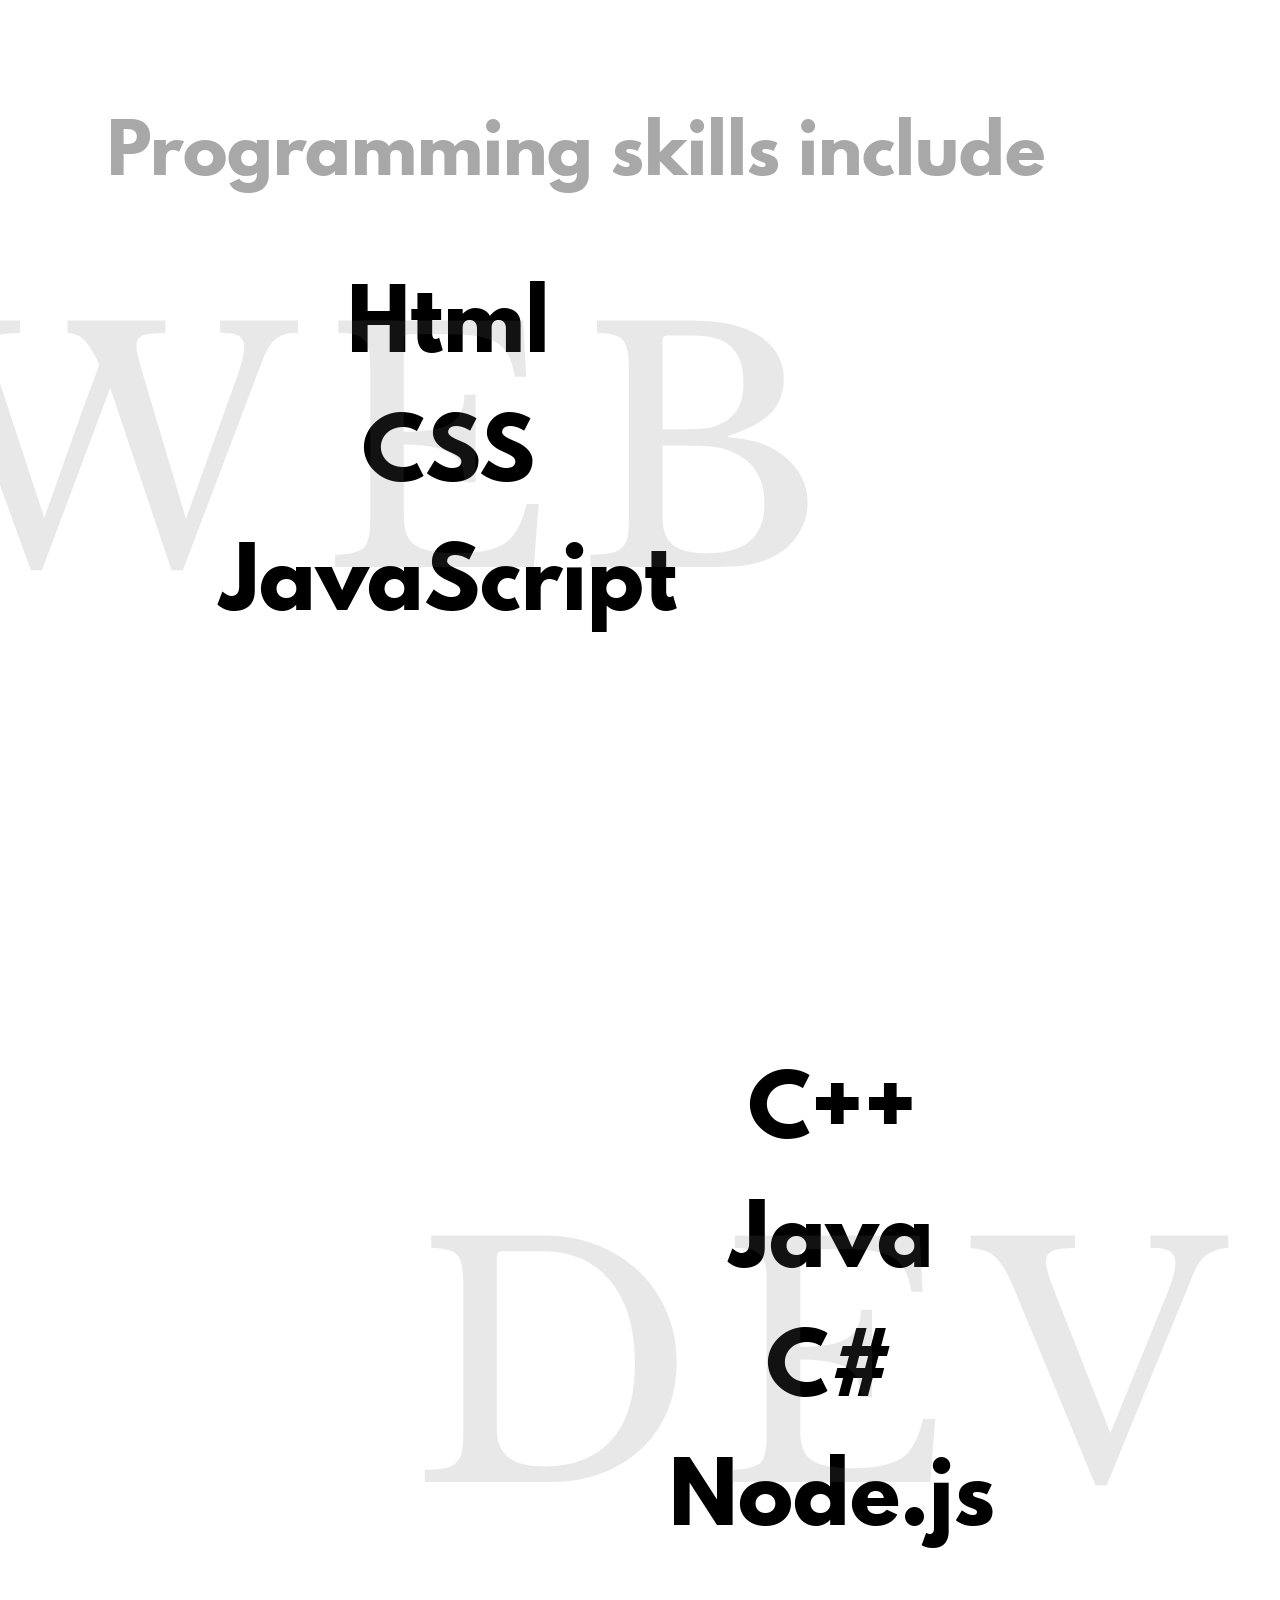
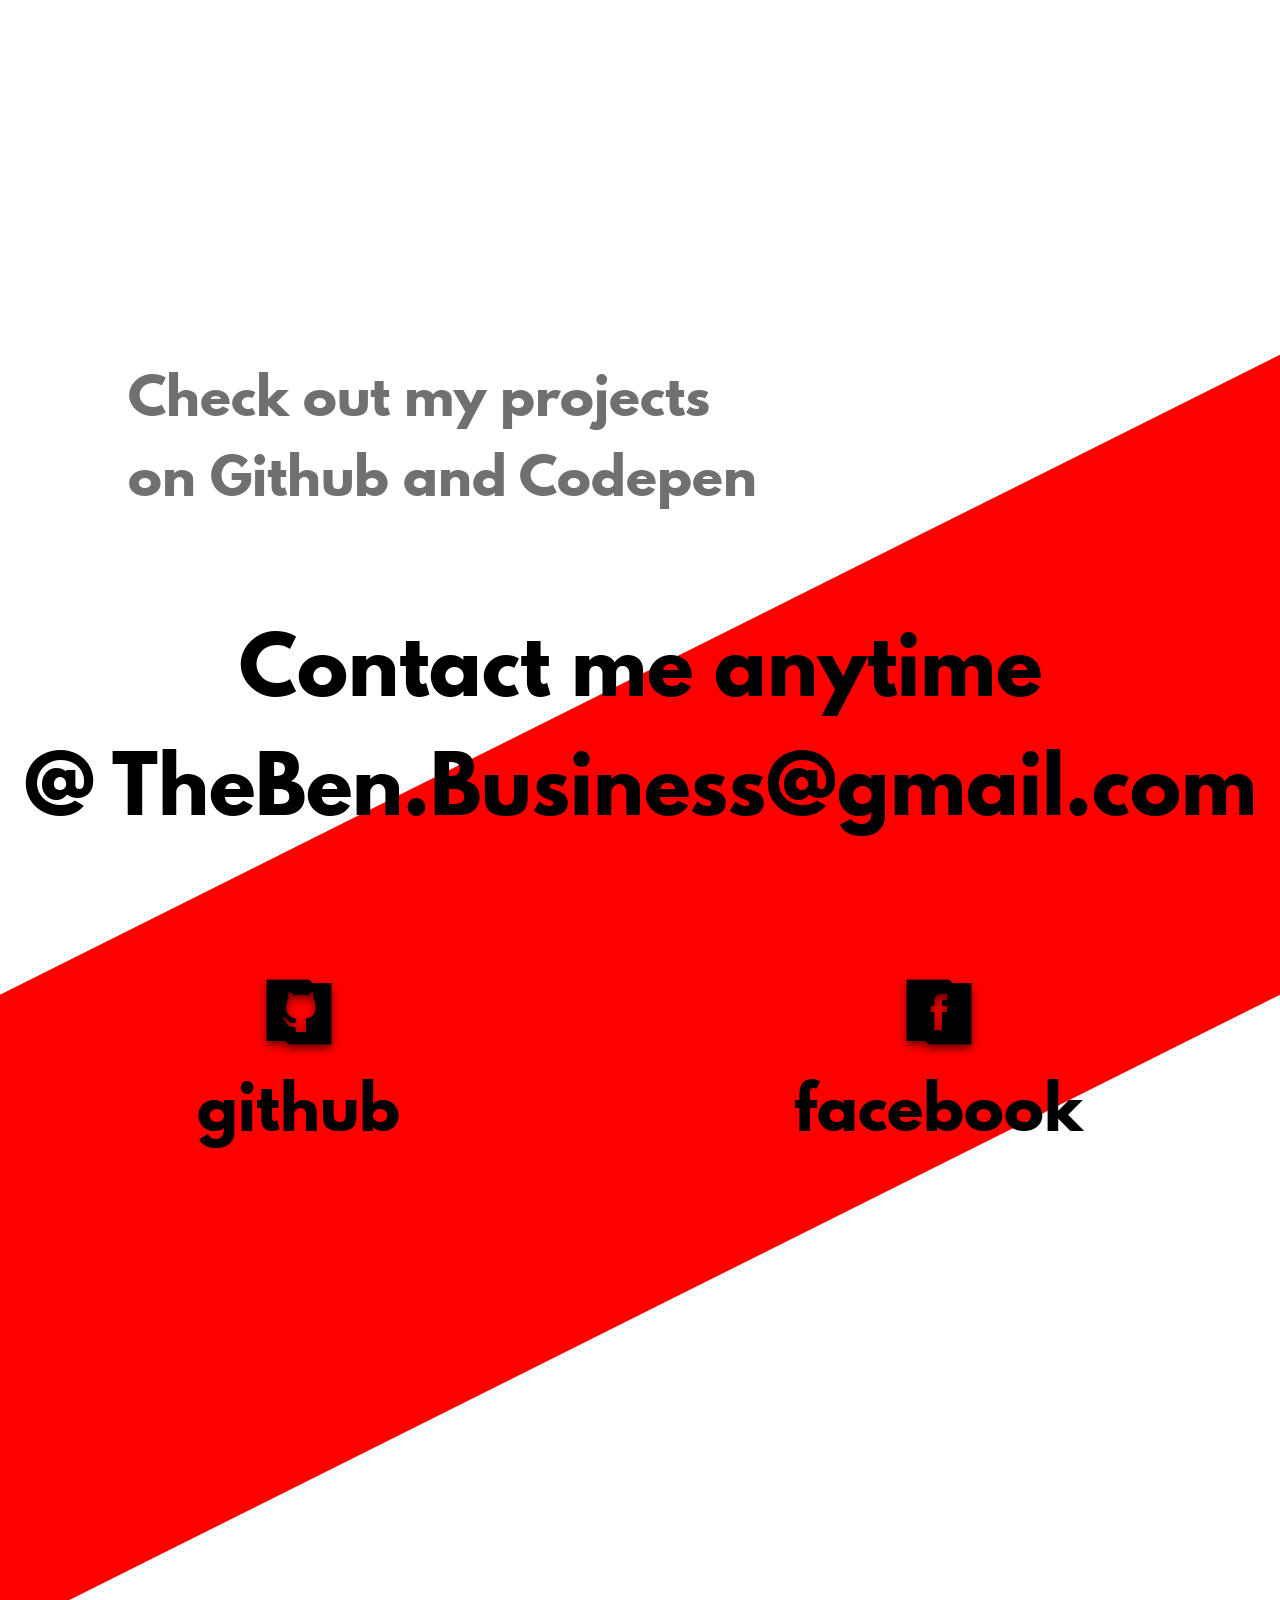
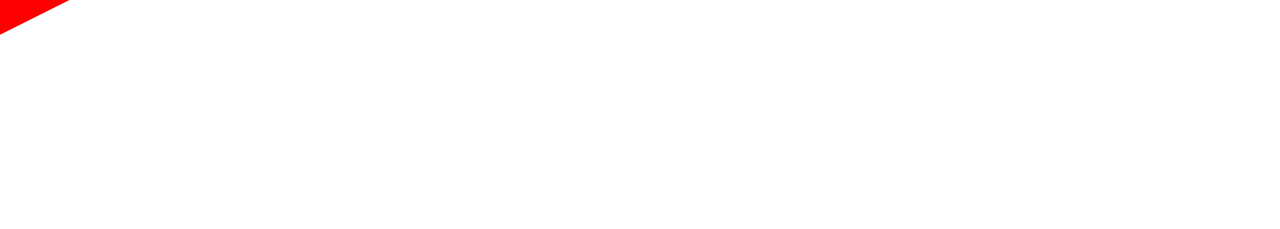
==== commit 838a4ff4: "Added Animation -basic fade right, fade left animation -will remove later and use a library or frame" ====
--- a/index.html
+++ b/index.html
@@ -4,7 +4,8 @@
   <head>
     <title>Ben's Portfolio</title>
     <link rel="stylesheet" type="text/css" href="style.css">
-
+    <script src="https://ajax.googleapis.com/ajax/libs/jquery/3.3.1/jquery.min.js"></script>
+    <script src='animation_script.js'></script>
     <link >
   </head>
 
@@ -23,7 +24,7 @@
       <!-- Holds the header text -->
       <div id='front-text'>
         <p class='league light-gray'>Hello i'm</p>
-        <h1 class='league light-gray'>Benjamin Sanchez</h1>
+        <h1 id='name' class='league light-gray'>Benjamin Sanchez</h1>
         <h3 class='black'>Web designer</h3>
       </div>
 
@@ -41,7 +42,7 @@
       </div>
 
       <!-- Holds the cell image, and text -->
-      <div id='header-image-text'>
+      <div class='fade-right' id='header-image-text'>
         <!-- Blue Triangle-->
         <div class='blue-triangle'></div>
 
@@ -53,7 +54,7 @@
           <h2 class='league dark'>
             Simple
           </h2>
-          <h3 class='league light-gray'>
+          <h3 class=' league light-gray'>
             effective
           </h3>
         </div>
@@ -64,7 +65,7 @@
     </header>
     <!-- header -->
 
-    <section id='second-section'>
+    <section class='fade-left' id='second-section'>
       <div id='second-img-container' >
         <img src='./images/square-image.png' alt='squarespace-img'>
       </div>
@@ -86,7 +87,7 @@
       </div>
 
       <div id='exp-wordpress-squarespace'>
-        <h2 class='libre'>
+        <h2 class='fade-right libre'>
           Wordpress
         </h2>
 
--- a/style.css
+++ b/style.css
@@ -50,6 +50,8 @@
   justify-content: space-around;
   align-items: center;
 
+  z-index: 2;
+
   background-color: rgba(112, 112, 112, .7);
 }
 
@@ -85,7 +87,77 @@
   font-size: 8vw;
   margin-bottom: 0.2em;
 }
-
+/* ANIMATION */
+#front-text h3::after{
+  display: block;
+  position: relative;
+  content:'';
+  width: 0vw; /*animation - 40vw on load*/
+  height: 2px;
+  background-color: black;
+}
+
+.fade-right{
+  position: relative;
+  right: 50vw;
+  opacity: 0;
+}
+
+.fade-left{
+  position: relative;
+  left: 50vw;
+  opacity: 0;
+}
+
+.fade-animation-right{
+  animation-name: fadeRight;
+  animation-duration: 1500ms;
+  animation-fill-mode: forwards;
+  animation-timing-function: cubic-bezier(0.2, .4, .8, 1);
+}
+
+.fade-animation-left{
+  animation-name: fadeLeft;
+  animation-duration: 1500ms;
+  animation-fill-mode: forwards;
+  animation-timing-function: cubic-bezier(0.2, .4, .8, 1);
+}
+
+/* ANIMATION */
+@keyframes fadeRight{
+  0%{
+    left: 50vw;
+    opacity: 0;
+  }
+
+  100%{
+    right: 0vw;
+    opacity: 1;
+  }
+}
+
+@keyframes fadeLeft{
+  0%{
+    left: 50vw;
+    opacity: 0;
+  }
+
+  100%{
+    left: 0vw;
+    opacity: 1;
+  }
+}
+
+
+@keyframes underlineAnimation{
+  0%{
+    width: 0vw;
+  }
+
+  100%{
+    width: 53vw;
+  }
+}
 #front-text p{
   font-size: 5vw;
   padding-right: 40vw;
@@ -186,7 +258,6 @@
   background-color: white;
   flex-direction: row-reverse;
   justify-content: space-between;
-
   height: 100%;
 }
 
@@ -348,17 +419,19 @@
   position: absolute;
   display: inline-block;
   background-color: red;
-  height: calc(50vh + 10vw);
+  height: calc(50vh + 80vw);
   z-index: -1;
   width: 100%;
   overflow: hidden;
-  clip-path: polygon(0 30vw, 100% 0, 100% 30vw, 0 60vw);
+  clip-path: polygon(0 50vw, 100% 0, 100% 50vw, 0 100vw);
 }
 
 .icon-container{
   display: flex;
   flex-wrap: wrap;
 
+  background-color: rgba(0,0,0,0.0);
+
   flex-direction: row;
   justify-content: space-around;
 
@@ -370,6 +443,7 @@
 #checkout{
   margin-left: 10vw;
   text-align: left;
+  font-size: 4vw;
 }
 
 #contact{
@@ -385,9 +459,442 @@
 }
 
 .icon-container img{
-  height: 40%;
+  height: 8vh;
 }
 
 
 
 /* FOOTER SECTION */
+
+
+
+
+@media only screen and (max-width: 860px) {
+
+  /* NAVBAR */
+  #navbar{
+    height: 6vh;
+    width: 100%;
+    display: flex;
+
+    position: fixed;
+
+    justify-content: space-around;
+    align-items: center;
+
+    z-index: 2;
+
+    background-color: rgba(112, 112, 112, .7);
+  }
+
+  #nav-icon{
+    display: inline-block;
+    height: 80%;
+    padding: 0 5vw;
+  }
+
+  #nav-icon img{
+    height: 100%;
+  }
+  /* NAVBAR */
+
+  /* HEADER */
+  header{
+    height: 100%;
+    width: 100%;
+    background-color: #E8E8E8;
+  }
+
+    /* Header first section */
+    #front-text{
+    padding-top: 14vh;
+    padding-left: 2vw;
+    padding-right: 2vw;
+    text-align: center;
+
+    margin-bottom: 5vh;
+  }
+
+  #front-text h1{
+    font-size: 8vw;
+    margin-bottom: 0.2em;
+  }
+  /* ANIMATION */
+  #front-text h3::after{
+    display: block;
+    position: relative;
+    content:'';
+    width: 0vw; /*animation - 40vw on load*/
+    height: 2px;
+    background-color: black;
+  }
+
+  .fade-right{
+    position: relative;
+    right: 50vw;
+    opacity: 0;
+  }
+
+  .fade-left{
+    position: relative;
+    left: 50vw;
+    opacity: 0;
+  }
+
+  .fade-animation-right{
+    animation-name: fadeRight;
+    animation-duration: 1500ms;
+    animation-fill-mode: forwards;
+    animation-timing-function: cubic-bezier(0.2, .4, .8, 1);
+  }
+
+  .fade-animation-left{
+    animation-name: fadeLeft;
+    animation-duration: 1500ms;
+    animation-fill-mode: forwards;
+    animation-timing-function: cubic-bezier(0.2, .4, .8, 1);
+  }
+
+  /* ANIMATION */
+  @keyframes fadeRight{
+    0%{
+      left: 50vw;
+      opacity: 0;
+    }
+
+    100%{
+      right: 0vw;
+      opacity: 1;
+    }
+  }
+
+  @keyframes fadeLeft{
+    0%{
+      left: 50vw;
+      opacity: 0;
+    }
+
+    100%{
+      left: 0vw;
+      opacity: 1;
+    }
+  }
+
+
+  @keyframes underlineAnimation{
+    0%{
+      width: 0vw;
+    }
+
+    100%{
+      width: 53vw;
+    }
+  }
+  #front-text p{
+    font-size: 5vw;
+    padding-right: 40vw;
+  }
+
+  #front-text h3{
+    font-size: 6vw;
+    padding-left: 25vw;
+  }
+
+    /*Icons and icon-subtext*/
+  #icon-container{
+    display: flex;
+    flex-wrap: wrap;
+
+    flex-direction: row;
+    justify-content: space-around;
+
+    margin-bottom: 5em;
+
+    font-size: 4vw;
+  }
+
+  #icon-container img{
+    height: 10vh;
+  }
+
+  .icon{
+    text-align: center;
+    padding: 2vw;
+  }
+
+  .icon img{
+    -webkit-filter: drop-shadow(0px 4px 4px rgba(0,0,0,0.6));
+    filter:         drop-shadow(0px 4px 4px rgba(0,0,0,0.6));
+  }
+
+  .github-icon{
+    padding-left: 30%;
+  }
+
+  .facebook-icon{
+    padding-right: 30%;
+  }
+
+    /*Mobile UI image*/
+  #header-image-text{
+    background-color: #E8E8E8;
+    display: flex;
+    height: 100%;
+    padding-bottom: 6vh;
+  }
+  #header-image-container{
+    width: 50%; /*Shares width with text*/
+    height: 60vh;
+    overflow: hidden;
+
+    margin-bottom: 4vh;
+    z-index: 0;
+    border-radius: 0px 0px 30px 0px;
+  }
+
+  #header-image{
+    transform: translate(-40%, 25%) scale(1.6);
+    height: 100%;
+  }
+
+  #header-text-container{
+    margin-top: 53vh;
+    width: 50%; /*Shares width with image*/
+    text-align: center;
+    font-size: 4vw;
+    z-index: 0;
+  }
+
+  #header-text-container h3{
+    font-size: 5vw;
+    color: rgba(100, 100, 100, 0.65);
+    padding-right: 40%;
+  }
+
+  .blue-triangle{
+    position: absolute;
+    content:'';
+    width: 100%;
+    height: 68vh;
+    background-color: #94FFFF;
+
+    clip-path: polygon(0 0%, 100% calc(100% - 10vw), 100% 100%, 0 100%);
+  }
+
+  /* HEADER */
+
+  /*SECOND SECTION*/
+
+  #second-section{
+    display: flex;
+    background-color: white;
+    flex-direction: row-reverse;
+    justify-content: space-between;
+    height: 100%;
+  }
+
+  #second-img-container{
+    width: 50vw;
+    overflow: hidden;
+    border-radius: 0px 0px 0px 30px;
+
+    margin-top: 3vh;
+    margin-bottom: 3vh;
+  }
+
+  #second-img-container img{
+    height: 50vh;
+
+    transform: translate(calc( -55% + 30vw), 0%);
+  }
+
+  /* text container */
+  #second-section-text-container{
+    text-align: center;
+    padding-top: 30vh;
+  }
+
+  #second-section-text-container h2{
+    padding-left: 10vw;
+      font-size: 6vw;
+  }
+
+  #second-section-text-container h3{
+    padding-left: 23vw;
+    font-size: 5vw;
+    color: rgba(100,100,100,0.65);
+  }
+
+
+  /*SECOND SECTION*/
+
+  /*THIRD SECTION*/
+
+  #exp-section{
+    background: linear-gradient(
+      rgba(255, 255, 255, 0.75),
+      rgba(255, 255, 255, 0.75)
+      ), url('./images/wordpress-image.jpg');
+      background-position: 46% 50%;
+      background-size: 180vh;
+      background-repeat: no-repeat;
+
+      border-bottom: 1vh solid black;
+
+      display: flex;
+      flex-direction: column;
+      align-items: center;
+      justify-content: space-around;
+      text-align: center;
+      height: 99vh;
+  }
+
+  #exp-img-text{
+    margin-top: 10vh;
+    width: 60vw;
+  }
+
+  #exp-img-text img{
+    height: 40%;
+  }
+
+  #exp-img-text p{
+    margin-top: 4vh;
+    font-size: 4vw;
+  }
+
+  #exp-wordpress-squarespace{
+    margin-top: 2vh;
+  }
+
+  #exp-wordpress-squarespace h2:nth-child(1){
+    margin-top: 0vh;
+    padding-right: 25vw;
+    font-size: 7vw;
+  }
+
+  #exp-wordpress-squarespace h2:nth-child(2){
+    margin-top: 25vh;
+    margin-bottom: 12vh;
+    padding-left: 20vw;
+    font-size: 7vw;
+  }
+
+  /*THIRD SECTION*/
+
+  /* FOOTER SECTION */
+
+  #footer-div1{
+    display: flex;
+    flex-direction: column;
+    justify-content: center;
+    align-items: center;
+    text-align: center;
+  }
+
+  #footer-header-text{
+    margin-top: 1vh;
+    margin-bottom: 6vh;
+    margin-right: 10vw;
+    font-size: 3.5vw;
+  }
+
+  #footer-header-text h2{
+
+    opacity: 0.6;
+  }
+
+  #web-exp, #dev-exp{
+    font-size: 4.3vw;
+  }
+
+  #web-exp{
+    margin-right: 30vw;
+  }
+
+  #web-exp::after{
+    content:'WEB';
+    font-family: 'libre_baskervilleregular';
+    position: relative;
+    top: -30vw;
+    left: -5vw;
+    letter-spacing: 2.0vw;
+    color: rgba(112,112,112, 0.16);
+
+    font-size: 25vw;
+  }
+
+  #dev-exp{
+    margin-left: 30vw;
+  }
+
+  #dev-exp::after{
+    content:'DEV';
+    font-family: 'libre_baskervilleregular';
+    position: relative;
+    top: -30vw;
+    letter-spacing: 2.0vw;
+    color: rgba(112,112,112, 0.16);
+
+    font-size: 25vw;
+  }
+
+    /*FOOTER SECTION*/
+  #div2{
+  display: flex;
+  flex-direction: column;
+  height: 100%;
+  }
+
+  #div2::after{
+    content:'';
+    position: absolute;
+    display: inline-block;
+    background-color: red;
+    height: calc(50vh + 80vw);
+    z-index: -1;
+    width: 100%;
+    overflow: hidden;
+    clip-path: polygon(0 50vw, 100% 0, 100% 50vw, 0 100vw);
+  }
+
+  .icon-container{
+    display: flex;
+    flex-wrap: wrap;
+
+    background-color: rgba(0,0,0,0.0);
+
+    flex-direction: row;
+    justify-content: space-around;
+
+    margin-bottom: 5em;
+
+    font-size: 4vw;
+  }
+
+  #checkout{
+    margin-left: 10vw;
+    text-align: left;
+    font-size: 4vw;
+  }
+
+  #contact{
+    margin-top: 10vh;
+    text-align: center;
+
+    font-size: 4vw;
+  }
+
+  #footer{
+    text-align: center;
+    margin-top: 12vh;
+  }
+
+  .icon-container img{
+    height: 8vh;
+  }
+
+
+
+  /* FOOTER SECTION */
+}
